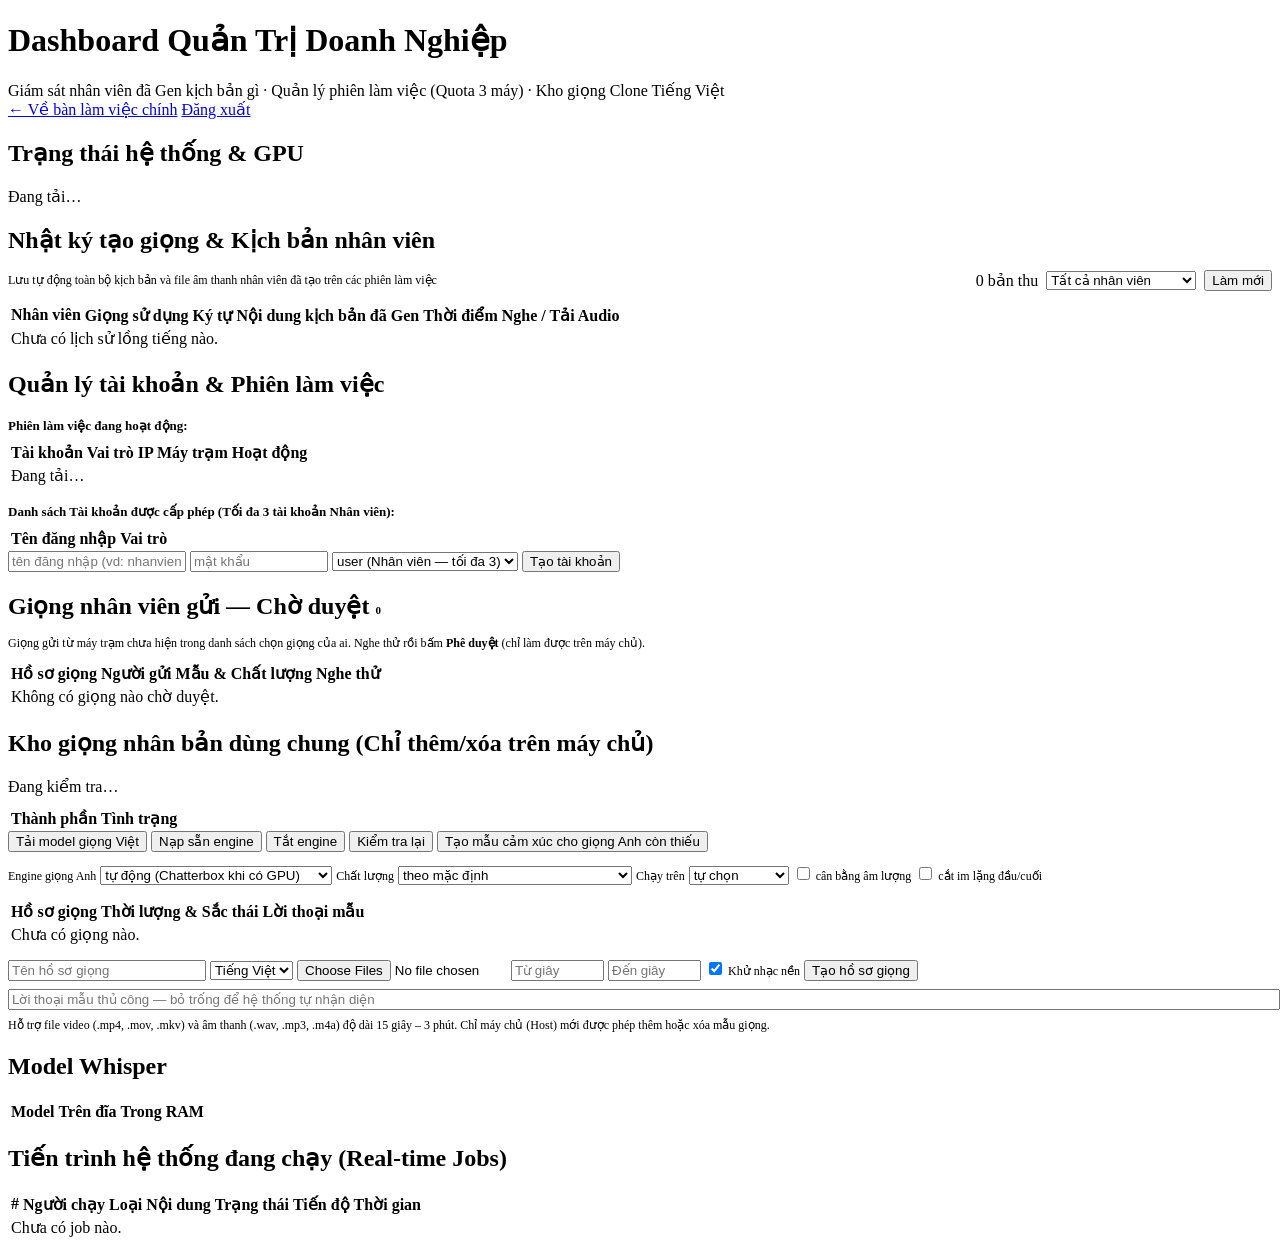
==== app/web/static/admin.html @ b5a4f85e "Ban doanh nghiep, AI bien kich chong sap, giong clone giong + co cam xuc, ban ca nhan Doanh nghiep: " ====
<!doctype html>
<html lang="vi">
<head>
<meta charset="utf-8">
<meta name="viewport" content="width=device-width, initial-scale=1">
<title>Quản trị — Whisper STT</title>
<link rel="preconnect" href="https://fonts.googleapis.com">
<link href="https://fonts.googleapis.com/css2?family=Be+Vietnam+Pro:wght@400;500;600;700&family=Manrope:wght@600;700;800&family=Prata&display=swap" rel="stylesheet">
<link rel="stylesheet" href="/static/style.css">
</head>
<body>
<div class="wrap">
  <div class="admin-header">
    <div class="admin-title">
      <h1>Dashboard Quản Trị Doanh Nghiệp</h1>
      <div class="sub">Giám sát nhân viên đã Gen kịch bản gì · Quản lý phiên làm việc (Quota 3 máy) · Kho giọng Clone Tiếng Việt</div>
    </div>
    <div class="admin-actions">
      <a href="/" class="btn-nav">← Về bàn làm việc chính</a>
      <a href="#" id="logout" class="btn-nav">Đăng xuất</a>
    </div>
  </div>

  <div class="card">
    <h2>Trạng thái hệ thống &amp; GPU</h2>
    <div class="chips" id="statuschips">Đang tải…</div>
    <div id="ai_status" class="muted" style="font-size:12px; margin-top:8px"></div>
  </div>

  <!-- BANG GIAM SAT NHAN VIEN DA GEN CAI GI -->
  <div class="card" id="auditcard">
    <h2>Nhật ký tạo giọng &amp; Kịch bản nhân viên</h2>
    <div style="display:flex; justify-content:space-between; align-items:center; flex-wrap:wrap; gap:10px; margin-top:-4px">
      <div class="muted" style="font-size:12px">Lưu tự động toàn bộ kịch bản và file âm thanh nhân viên đã tạo trên các phiên làm việc</div>
      <div style="display:flex; gap:8px; align-items:center; flex-wrap:wrap">
        <span id="gen_stats" class="chip">0 bản thu</span>
        <select id="gen_filter_user" class="inp" style="min-width:150px">
          <option value="">Tất cả nhân viên</option>
        </select>
        <button class="btn" id="gen_refresh">Làm mới</button>
      </div>
    </div>
    <table style="margin-top:12px">
      <thead>
        <tr>
          <th>Nhân viên</th>
          <th>Giọng sử dụng</th>
          <th>Ký tự</th>
          <th>Nội dung kịch bản đã Gen</th>
          <th>Thời điểm</th>
          <th>Nghe / Tải Audio</th>
        </tr>
      </thead>
      <tbody id="gen_history">
        <tr><td colspan="6" class="muted">Chưa có lịch sử lồng tiếng nào.</td></tr>
      </tbody>
    </table>
  </div>

  <!-- MODAL XEM TOAN BO KICH BAN DA GEN -->
  <div id="script_modal" style="display:none; position:fixed; inset:0; z-index:9999; background:rgba(10,12,18,0.75); backdrop-filter:blur(5px); padding:32px 14px; overflow-y:auto">
    <div style="max-width:680px; margin:0 auto; background:var(--card, #fff); color:var(--text, #111); border:1px solid var(--border, #e5e7eb); border-radius:16px; padding:22px; box-shadow:0 24px 60px rgba(0,0,0,0.35)">
      <div style="display:flex; justify-content:space-between; align-items:center; margin-bottom:10px">
        <div id="sm_title" style="font-weight:800; font-size:16px">Chi tiết kịch bản đã Gen</div>
        <div style="display:flex; gap:8px">
          <button class="btn" id="sm_copy">Copy kịch bản</button>
          <button class="btn" id="sm_close">Đóng</button>
        </div>
      </div>
      <div id="sm_meta" class="muted" style="font-size:12px; margin-bottom:10px"></div>
      <pre id="sm_body" style="white-space:pre-wrap; background:var(--bg); border:1px solid var(--border); border-radius:10px; padding:14px; font-size:13.5px; line-height:1.7; max-height:420px; overflow-y:auto; font-family:var(--font)"></pre>
    </div>
  </div>

  <!-- QUAN LY TAI KHOAN & PHIEN LAM VIEC -->
  <div class="card" id="userscard">
    <h2>Quản lý tài khoản &amp; Phiên làm việc</h2>
    <div class="chips" id="quota_chips" style="margin-bottom:10px"></div>

    <div style="margin-top:12px; font-size:13px; font-weight:700">Phiên làm việc đang hoạt động:</div>
    <table style="margin-top:6px">
      <thead><tr><th>Tài khoản</th><th>Vai trò</th><th>IP Máy trạm</th><th>Hoạt động</th><th></th></tr></thead>
      <tbody id="sessions_tb"><tr><td colspan="5" class="muted">Đang tải…</td></tr></tbody>
    </table>

    <div style="margin-top:16px; font-size:13px; font-weight:700">Danh sách Tài khoản được cấp phép (Tối đa 3 tài khoản Nhân viên):</div>
    <table style="margin-top:6px">
      <thead><tr><th>Tên đăng nhập</th><th>Vai trò</th><th></th></tr></thead>
      <tbody id="users"></tbody>
    </table>
    <div class="formrow">
      <input id="nu_name" class="inp" placeholder="tên đăng nhập (vd: nhanvien2)" style="width:170px">
      <input id="nu_pass" class="inp" type="password" placeholder="mật khẩu" style="width:130px">
      <select id="nu_role" class="inp">
        <option value="user">user (Nhân viên — tối đa 3)</option>
        <option value="admin">admin (Trưởng phòng)</option>
      </select>
      <button class="btn" id="nu_add">Tạo tài khoản</button>
      <span id="nu_msg" class="muted" style="font-size:12px"></span>
    </div>
  </div>

  <!-- GIONG NHAN VIEN GUI LEN - CHO DUYET -->
  <div class="card" id="pendingcard">
    <h2>Giọng nhân viên gửi — Chờ duyệt <span id="pending_count" class="chip" style="font-size:11px">0</span></h2>
    <div class="muted" style="font-size:12px; margin-top:-4px">
      Giọng gửi từ máy trạm chưa hiện trong danh sách chọn giọng của ai. Nghe thử rồi bấm <b>Phê duyệt</b> (chỉ làm được trên máy chủ).
    </div>
    <table style="margin-top:10px">
      <thead><tr><th>Hồ sơ giọng</th><th>Người gửi</th><th>Mẫu &amp; Chất lượng</th><th>Nghe thử</th><th></th></tr></thead>
      <tbody id="pending_voices"><tr><td colspan="5" class="muted">Không có giọng nào chờ duyệt.</td></tr></tbody>
    </table>
    <span id="pending_msg" class="muted" style="font-size:12px"></span>
  </div>

  <div class="card" id="clonecard">
    <h2>Kho giọng nhân bản dùng chung (Chỉ thêm/xóa trên máy chủ)</h2>

    <div class="chips" id="cl_chips">Đang kiểm tra…</div>

    <table style="margin-top:10px">
      <thead><tr><th>Thành phần</th><th>Tình trạng</th><th></th></tr></thead>
      <tbody id="cl_setup"></tbody>
    </table>
    <div class="formrow">
      <button class="btn" id="cl_install">Tải model giọng Việt</button>
      <button class="btn" id="cl_warm">Nạp sẵn engine</button>
      <button class="btn" id="cl_stopengine">Tắt engine</button>
      <button class="btn" id="cl_recheck">Kiểm tra lại</button>
      <button class="btn" id="cl_styles_all" title="Chatterbox (GPU) đọc 1 đoạn hào hứng + 1 đoạn trầm bằng chính giọng đó; chỉ giữ mẫu giống giọng gốc từ 85%">Tạo mẫu cảm xúc cho giọng Anh còn thiếu</button>
      <span id="cl_setupmsg" class="muted" style="font-size:12px"></span>
    </div>
    <pre id="cl_log" class="muted"
         style="display:none;font-size:11px;white-space:pre-wrap;margin:6px 0 0"></pre>

    <div class="formrow" style="margin-top:12px">
      <span class="muted" style="font-size:12px">Engine giọng Anh</span>
      <select id="cl_engine" class="inp">
        <option value="">tự động (Chatterbox khi có GPU)</option>
        <option value="chatterbox">Chatterbox — tự nhiên, có cảm xúc</option>
        <option value="f5">F5 — nhanh, giống âm sắc</option>
      </select>
      <span class="muted" style="font-size:12px">Chất lượng</span>
      <select id="cl_quality" class="inp">
        <option value="">theo mặc định</option>
        <option value="nhanh">nhanh (16 bước)</option>
        <option value="chuan">chuẩn (32 bước)</option>
        <option value="toida">tối đa (48 bước — chậm hơn ~1,5x)</option>
      </select>
      <span class="muted" style="font-size:12px">Chạy trên</span>
      <select id="cl_device" class="inp">
        <option value="">tự chọn</option>
        <option value="cuda">GPU NVIDIA</option>
        <option value="mps">Apple MPS</option>
        <option value="cpu">CPU</option>
      </select>
      <label class="muted" style="font-size:12px">
        <input type="checkbox" id="cl_norm"> cân bằng âm lượng</label>
      <label class="muted" style="font-size:12px">
        <input type="checkbox" id="cl_trim"> cắt im lặng đầu/cuối</label>
      <span id="cl_setmsg" class="muted" style="font-size:12px"></span>
    </div>

    <table style="margin-top:14px">
      <thead><tr><th>Hồ sơ giọng</th><th>Thời lượng &amp; Sắc thái</th><th>Lời thoại mẫu</th><th></th></tr></thead>
      <tbody id="clones"><tr><td colspan="4" class="muted">Chưa có giọng nào.</td></tr></tbody>
    </table>
    <div class="formrow" id="cl_host_form" style="margin-top:12px">
      <input id="cl_name" class="inp" placeholder="Tên hồ sơ giọng" style="width:190px">
      <select id="cl_lang" class="inp">
        <option value="vi" selected>Tiếng Việt</option>
        <option value="en">Tiếng Anh</option>
      </select>
      <input id="cl_file" class="inp" type="file" accept="audio/*,video/*,.mp4,.mov,.mkv,.webm" multiple style="width:210px">
      <input id="cl_trim_start" class="inp" type="number" step="0.5" min="0" placeholder="Từ giây" style="width:85px" title="Điểm bắt đầu trích xuất (bỏ trống = từ đầu)">
      <input id="cl_trim_end" class="inp" type="number" step="0.5" min="0" placeholder="Đến giây" style="width:85px" title="Điểm kết thúc trích xuất (bỏ trống = hết file)">
      <label class="muted" style="font-size:12px"><input type="checkbox" id="cl_denoise" checked> Khử nhạc nền</label>
      <button class="btn" id="cl_add">Tạo hồ sơ giọng</button>
      <span id="cl_msg" class="muted" style="font-size:12px"></span>
    </div>
    <input id="cl_text" class="inp" placeholder="Lời thoại mẫu thủ công — bỏ trống để hệ thống tự nhận diện" style="width:100%;margin-top:8px">
    <div class="muted" style="font-size:12px;margin-top:8px">
      Hỗ trợ file video (.mp4, .mov, .mkv) và âm thanh (.wav, .mp3, .m4a) độ dài 15 giây – 3 phút. Chỉ máy chủ (Host) mới được phép thêm hoặc xóa mẫu giọng.
    </div>
  </div>

  <div class="card">
    <h2>Model Whisper</h2>
    <table>
      <thead><tr><th>Model</th><th>Trên đĩa</th><th>Trong RAM</th><th></th></tr></thead>
      <tbody id="models"></tbody>
    </table>
  </div>

  <div class="card">
    <h2>Tiến trình hệ thống đang chạy (Real-time Jobs)</h2>
    <table>
      <thead><tr><th>#</th><th>Người chạy</th><th>Loại</th><th>Nội dung</th><th>Trạng thái</th><th>Tiến độ</th><th>Thời gian</th><th></th></tr></thead>
      <tbody id="jobs"><tr><td colspan="8" class="muted">Chưa có job nào.</td></tr></tbody>
    </table>
  </div>
</div>

<script>
(function () {
  var KIND = {
    prepare: 'Phiên âm + dịch',
    render: 'Tạo giọng + ghép',
    text_dub: 'Đọc kịch bản',
    annotate: 'AI biên kịch',
    preload: 'Nạp model',
    clone_setup: 'Tải model clone',
    clone_warm: 'Nạp engine clone',
    clone_sample: 'Đọc thử mẫu',
    clone_styles: 'Tạo mẫu cảm xúc'
  };

  function guard(r) {
    if (r.status === 401 || r.status === 403) { location.href = '/login'; throw new Error('auth'); }
    return r;
  }

  document.getElementById('logout').addEventListener('click', function (e) {
    e.preventDefault();
    fetch('/api/logout', { method: 'POST' }).then(function () {
      location.href = '/login';
    });
  });

  var myName = '';
  var _genItems = [];

  function fmtTime(ts) {
    if (!ts) return '—';
    var d = new Date(ts * 1000);
    function p(n) { return ('0' + n).slice(-2); }
    return p(d.getHours()) + ':' + p(d.getMinutes()) + ':' + p(d.getSeconds()) +
      ' ' + p(d.getDate()) + '/' + p(d.getMonth() + 1);
  }

  // ---------- MODAL XEM DAY DU KICH BAN ----------
  var smModal = document.getElementById('script_modal');
  var smBody = document.getElementById('sm_body');
  document.getElementById('sm_close').addEventListener('click', function () { smModal.style.display = 'none'; });
  smModal.addEventListener('click', function (e) { if (e.target === smModal) smModal.style.display = 'none'; });
  document.getElementById('sm_copy').addEventListener('click', function () {
    navigator.clipboard.writeText(smBody.textContent || '');
    var b = this; b.textContent = 'Đã copy!';
    setTimeout(function () { b.textContent = 'Copy kịch bản'; }, 1500);
  });

  function openScriptModal(item) {
    document.getElementById('sm_title').textContent = 'Kịch bản của @' + (item.owner || 'admin') + ' (' + (item.char_count || 0) + ' ký tự)';
    document.getElementById('sm_meta').textContent = 'Giọng đọc: ' + (item.voice || '—') + ' · Tốc độ: ' + (item.rate || '+0%') + ' · Thời gian: ' + fmtTime(item.created);
    smBody.textContent = item.full_script || item.script_preview || '';
    smModal.style.display = 'block';
  }

  // ---------- LICH SU NHAN VIEN DA GEN CAI GI ----------
  var filterUserSel = document.getElementById('gen_filter_user');
  filterUserSel.addEventListener('change', loadGenHistory);
  document.getElementById('gen_refresh').addEventListener('click', loadGenHistory);

  var _genSig = null;
  function loadGenHistory() {
    var owner = filterUserSel.value || '';
    fetch('/api/admin/gen_history' + (owner ? '?owner=' + encodeURIComponent(owner) : ''))
      .then(guard).then(function (r) { return r.json(); }).then(function (d) {
        var list = d.history || [];
        _genItems = list;
        var totalChars = list.reduce(function (s, x) { return s + (x.char_count || 0); }, 0);
        document.getElementById('gen_stats').textContent = list.length + ' bản thu · ' + totalChars.toLocaleString('vi-VN') + ' ký tự';
        var tb = document.getElementById('gen_history');
        // lam moi moi 3.5s: chi ve lai khi co thay doi va khong ai dang nghe
        var sig = owner + '|' + JSON.stringify(list.map(function (x) { return [x.id, x.state, x.done]; }));
        if (sig === _genSig || anyPlaying(tb)) return;
        _genSig = sig;
        if (!list.length) {
          tb.innerHTML = '<tr><td colspan="6" class="muted">Chưa có kịch bản nào được Gen. Khi nhân viên bấm "Tạo giọng đọc", kịch bản và file audio sẽ hiện ngay tại đây.</td></tr>';
          return;
        }
        tb.innerHTML = '';
        list.forEach(function (item) {
          var tr = document.createElement('tr');
          var vClean = (item.voice || '').replace(/^c:/, '');
          var isLive = item.state === 'running';
          var stBadge = isLive
            ? '<span class="chip" style="background:rgba(245,158,11,0.15);color:#d97706">Đang Gen (' + item.done + '/' + (item.total || '…') + ')</span>'
            : '';
          tr.innerHTML =
            '<td><b>@' + esc(item.owner || 'admin') + '</b></td>' +
            '<td><code>' + esc(vClean || '—') + '</code></td>' +
            '<td><b>' + (item.char_count || 0).toLocaleString('vi-VN') + '</b></td>' +
            '<td style="max-width:340px">' +
              stBadge +
              '<div style="font-size:12.5px; color:var(--text); line-height:1.45">' + esc(item.script_preview || '—') + '</div>' +
            '</td>' +
            '<td style="font-size:12px; white-space:nowrap">' + fmtTime(item.created) +
              '<br><span class="muted">' + fmtDur(item.elapsed || 0) + (item.audio_kb ? ' · ' + item.audio_kb + 'KB' : '') + '</span></td>' +
            '<td style="white-space:nowrap"></td>';

          var scriptCell = tr.children[3];
          if (item.full_script && item.full_script.length > 0) {
            var viewBtn = document.createElement('button');
            viewBtn.className = 'btn';
            viewBtn.style.cssText = 'font-size:11px; padding:2px 8px; margin-top:4px';
            viewBtn.textContent = 'Xem toàn bộ kịch bản';
            viewBtn.addEventListener('click', function () { openScriptModal(item); });
            scriptCell.appendChild(viewBtn);
          }

          var actCell = tr.lastChild;
          if (!isLive && (item.audio_file || item.audio_kb > 0)) {
            var audioUrl = '/api/admin/gen_audio?id=' + encodeURIComponent(item.id);
            var player = document.createElement('audio');
            player.controls = true; player.preload = 'none';
            player.src = audioUrl;
            player.style.cssText = 'width:220px; height:32px; display:block; margin-bottom:6px';
            actCell.appendChild(player);

            var dlLink = document.createElement('a');
            dlLink.className = 'btn';
            dlLink.style.cssText = 'margin-right:6px; text-decoration:none; display:inline-block';
            dlLink.href = audioUrl + '&download=1';
            dlLink.textContent = 'Tải về';
            actCell.appendChild(dlLink);
          }
          if (!isLive && item.id && item.id.indexOf('live_') !== 0) {
            var delBtn = document.createElement('button');
            delBtn.className = 'btn';
            delBtn.textContent = 'Xóa';
            delBtn.addEventListener('click', function () {
              fetch('/api/admin/gen_delete', {
                method: 'POST', headers: { 'Content-Type': 'application/json' },
                body: JSON.stringify({ id: item.id })
              }).then(function () { _genSig = null; loadGenHistory(); });
            });
            actCell.appendChild(delBtn);
          }
          tb.appendChild(tr);
        });
      }).catch(function () {});
  }

  function loadUsers() {
    fetch('/api/admin/users').then(guard).then(function (r) { return r.json(); }).then(function (d) {
      // Quota chips
      var q = d.quota || { staff_count: 0, max_staff: 3, admin_count: 1 };
      var sess = d.sessions || [];
      document.getElementById('quota_chips').innerHTML = [
        'Tài khoản Nhân viên: ' + q.staff_count + ' / ' + q.max_staff + ' (Gói Doanh Nghiệp)',
        'Trưởng phòng (Admin): ' + q.admin_count,
        'Phiên đang hoạt động: ' + sess.length
      ].map(function (c) { return '<span class="chip">' + esc(c) + '</span>'; }).join('');

      // Update filter dropdown in audit log
      var curFilter = filterUserSel.value;
      filterUserSel.innerHTML = '<option value="">Tất cả nhân viên</option>';
      d.users.forEach(function (u) {
        var o = document.createElement('option');
        o.value = u.username;
        o.textContent = '@' + u.username + ' (' + u.role + ')';
        filterUserSel.appendChild(o);
      });
      filterUserSel.value = curFilter;

      // Active sessions table
      var stb = document.getElementById('sessions_tb');
      if (!sess.length) {
        stb.innerHTML = '<tr><td colspan="5" class="muted">Không có phiên nào đang mở.</td></tr>';
      } else {
        stb.innerHTML = '';
        sess.forEach(function (s) {
          var tr = document.createElement('tr');
          var ago = Math.max(0, Math.round(Date.now() / 1000 - (s.last_seen || 0)));
          tr.innerHTML =
            '<td><b>@' + esc(s.user) + '</b></td>' +
            '<td>' + (s.role === 'admin' ? 'Trưởng phòng (admin)' : 'Nhân viên (user)') + '</td>' +
            '<td><code>' + esc(s.ip || '127.0.0.1') + '</code></td>' +
            '<td class="muted" style="font-size:12px">' + (ago < 10 ? 'vừa xong' : ago + 's trước') + '</td>' +
            '<td></td>';
          var kick = document.createElement('button');
          kick.className = 'btn';
          kick.textContent = 'Ngắt phiên';
          if (s.user === myName && sess.length <= 1) {
            kick.disabled = true;
          }
          kick.addEventListener('click', function () {
            fetch('/api/admin/session_kick', {
              method: 'POST', headers: { 'Content-Type': 'application/json' },
              body: JSON.stringify({ token_id: s.token_id })
            }).then(loadUsers);
          });
          tr.lastChild.appendChild(kick);
          stb.appendChild(tr);
        });
      }

      var tb = document.getElementById('users');
      tb.innerHTML = '';
      d.users.forEach(function (u) {
        var tr = document.createElement('tr');
        tr.innerHTML = '<td><b>@' + esc(u.username) + '</b>' +
          (u.username === myName ? ' <span class="muted" style="font-size:11px">(bạn)</span>' : '') +
          '</td><td>' + (u.role === 'admin' ? 'Trưởng phòng (admin)' : 'Nhân viên (user)') + '</td><td></td>';
        var del = document.createElement('button');
        del.className = 'btn';
        del.textContent = 'Xóa';
        if (u.username === myName) {
          del.disabled = true;
          del.title = 'Không thể tự xóa tài khoản đang đăng nhập';
        }
        var timer = null;
        del.addEventListener('click', function () {
          if (del.dataset.arm !== '1') {
            del.dataset.arm = '1';
            del.textContent = 'Chắc chắn xóa?';
            del.style.borderColor = 'var(--err)';
            del.style.color = 'var(--err)';
            timer = setTimeout(function () {
              del.dataset.arm = '';
              del.textContent = 'Xóa';
              del.style.borderColor = '';
              del.style.color = '';
            }, 3000);
            return;
          }
          clearTimeout(timer);
          del.disabled = true;
          fetch('/api/admin/user_delete', {
            method: 'POST', headers: { 'Content-Type': 'application/json' },
            body: JSON.stringify({ username: u.username })
          }).then(function (r) { return r.json(); })
            .then(function (j) {
              document.getElementById('nu_msg').textContent =
                j.ok ? 'Đã xóa "' + u.username + '".' : (j.error || 'Lỗi không rõ');
              loadUsers();
            })
            .catch(function () {
              document.getElementById('nu_msg').textContent = 'Mất kết nối — thử lại.';
              del.disabled = false;
            });
        });
        tr.lastChild.appendChild(del);
        tb.appendChild(tr);
      });
    }).catch(function () {});
  }

  document.getElementById('nu_add').addEventListener('click', function () {
    var msg = document.getElementById('nu_msg');
    fetch('/api/admin/user_add', {
      method: 'POST', headers: { 'Content-Type': 'application/json' },
      body: JSON.stringify({
        username: document.getElementById('nu_name').value,
        password: document.getElementById('nu_pass').value,
        role: document.getElementById('nu_role').value
      })
    }).then(function (r) { return r.json().then(function (j) { return { ok: r.ok, j: j }; }); })
      .then(function (res) {
        msg.textContent = res.ok ? 'Đã tạo tài khoản.' : (res.j.error || 'Lỗi');
        if (res.ok) {
          document.getElementById('nu_name').value = '';
          document.getElementById('nu_pass').value = '';
          loadUsers();
        }
      });
  });

  function esc(s) {
    return (s + '').replace(/&/g, '&amp;').replace(/</g, '&lt;').replace(/>/g, '&gt;');
  }
  function fmtUptime(s) {
    if (s < 60) return s + ' giây';
    if (s < 3600) return Math.floor(s / 60) + ' phút';
    return Math.floor(s / 3600) + ' giờ ' + Math.floor(s % 3600 / 60) + ' phút';
  }
  function fmtDur(s) {
    return s < 60 ? s.toFixed(0) + 's' : Math.floor(s / 60) + 'm' + Math.round(s % 60) + 's';
  }

  // ---------- TRANG THAI AI BIEN KICH (Ollama local) ----------
  function renderAiStatus(ai) {
    var el = document.getElementById('ai_status');
    var head = ai.online
      ? (ai.model ? '<b style="color:var(--ok, #16a34a)">● AI biên kịch: đang chạy</b> · model <code>' + esc(ai.model) + '</code>'
                  : '<b style="color:#d97706">● AI biên kịch: Ollama chạy nhưng chưa có model</b> — chờ cửa sổ "AI local" tải xong')
      : '<b style="color:var(--err)">● AI biên kịch: Ollama không chạy</b> — nhân viên đang dùng bản biên kịch nhanh. Mở lại cửa sổ "AI local" hoặc chạy lại Start-Windows.bat';
    if (ai.skipped && ai.skipped.length) head += ' · bỏ qua (thiếu RAM): ' + esc(ai.skipped.join(', '));
    var errLine = '';
    var errNewer = ai.last_error_at && (!ai.last_ok || ai.last_error_at > ai.last_ok);
    if (ai.last_error && errNewer) {
      errLine = '<div style="margin-top:4px">Lỗi gần nhất (' + fmtTime(ai.last_error_at) + '): ' + esc(ai.last_error) +
        (ai.fix ? '<br>Cách khắc phục: ' + esc(ai.fix) : '') +
        (ai.log_file ? '<br><span style="font-size:11px">Nhật ký chi tiết: <code>' + esc(ai.log_file) + '</code></span>' : '') + '</div>';
    }
    el.innerHTML = head + errLine;
  }

  function loadStatus() {
    fetch('/api/admin/status').then(guard).then(function (r) { return r.json(); }).then(function (s) {
      document.getElementById('statuschips').innerHTML = [
        'Phiên bản ' + s.version + (window.PERSONAL ? ' (Bản cá nhân)' : ' (Enterprise Edition)'),
        'Uptime ' + fmtUptime(s.uptime),
        'Model mặc định: ' + s.default_model,
        'Job: ' + s.jobs.running + ' đang chạy · ' + s.jobs.done + ' xong · ' + (s.jobs.history_total || 0) + ' bản thu đã lưu',
      ].map(function (c) { return '<span class="chip">' + esc(c) + '</span>'; }).join('');
      renderAiStatus(s.ai || {});

      var tb = document.getElementById('models');
      tb.innerHTML = '';
      s.models.forEach(function (m) {
        var tr = document.createElement('tr');
        tr.innerHTML =
          '<td><b>' + esc(m.name) + '</b></td>' +
          '<td>' + (m.downloaded ? 'đã tải' : '<span class="muted">chưa tải</span>') + '</td>' +
          '<td>' + (m.loaded ? 'đã nạp' : '<span class="muted">—</span>') + '</td>' +
          '<td></td>';
        if (!m.loaded) {
          var b = document.createElement('button');
          b.className = 'btn';
          b.textContent = m.downloaded ? 'Nạp vào RAM' : 'Tải + nạp';
          b.addEventListener('click', function () {
            b.disabled = true; b.textContent = 'Đang nạp…';
            fetch('/api/admin/preload', {
              method: 'POST', headers: { 'Content-Type': 'application/json' },
              body: JSON.stringify({ model: m.name })
            });
          });
          tr.lastChild.appendChild(b);
        }
        tb.appendChild(tr);
      });
    }).catch(function () {});
  }

  function loadJobs() {
    fetch('/api/admin/jobs').then(guard).then(function (r) { return r.json(); }).then(function (d) {
      var tb = document.getElementById('jobs');
      if (!d.jobs.length) {
        tb.innerHTML = '<tr><td colspan="8" class="muted">Chưa có job nào.</td></tr>';
        return;
      }
      tb.innerHTML = '';
      d.jobs.forEach(function (j) {
        var pct = j.total > 0 ? Math.min(100, 100 * j.done / j.total) : (j.state === 'done' ? 100 : 0);
        var prog = j.state === 'running'
          ? '<div class="bar"><i style="width:' + pct + '%"></i></div><span class="muted">' +
            esc(j.phase) + ' ' + j.done + '/' + (j.total || '…') + '</span>'
          : (j.state === 'error' ? '<span class="muted" title="' + esc(j.error || '') + '">' +
             esc((j.error || '').slice(0, 40)) + '…</span>' : '100%');
        var tr = document.createElement('tr');
        tr.innerHTML =
          '<td>' + j.id + '</td>' +
          '<td><b>@' + esc(j.owner || 'admin') + '</b></td>' +
          '<td>' + (KIND[j.kind] || esc(j.kind)) + '</td>' +
          '<td title="' + esc(j.script_preview || j.label) + '">' + esc((j.script_preview || j.label || '').slice(0, 50)) + '</td>' +
          '<td class="st-' + j.state + '">' + j.state + '</td>' +
          '<td>' + prog + '</td>' +
          '<td>' + fmtDur(j.elapsed) + '</td>' +
          '<td></td>';
        var cell = tr.lastChild;
        if (j.audio_kb > 0) {
          cell.innerHTML = '<a class="audio" href="/api/audio?id=' + j.id +
            '" target="_blank">Nghe · ' + j.audio_kb + 'KB</a> ';
        }
        var del = document.createElement('button');
        del.className = 'btn';
        del.textContent = 'Xóa';
        del.disabled = j.state === 'running';
        del.addEventListener('click', function () {
          fetch('/api/admin/job_delete', {
            method: 'POST', headers: { 'Content-Type': 'application/json' },
            body: JSON.stringify({ id: j.id })
          }).then(loadJobs);
        });
        cell.appendChild(del);
        tb.appendChild(tr);
      });
    }).catch(function () {});
  }

  // ---------------- Voice Clone ----------------
  var CL = { installJob: null, settingsLoaded: false, canAddVoice: true };

  function fmtBytes(n) {
    if (!n) return '0 B';
    var u = ['B', 'KB', 'MB', 'GB'], i = 0;
    while (n >= 1024 && i < 3) { n /= 1024; i++; }
    return (i < 2 ? n.toFixed(0) : n.toFixed(2)) + ' ' + u[i];
  }

  function cloneRow(label, ok, detail, extra) {
    return '<tr><td><b>' + esc(label) + '</b></td><td>' +
      (ok ? '✓ ' : '<span style="color:var(--err)">✗ </span>') +
      esc(detail || '') + '</td><td class="muted" style="font-size:12px">' +
      (extra ? esc(extra) : '') + '</td></tr>';
  }

  function loadClones(recheck) {
    fetch('/api/admin/clone_status' + (recheck ? '?recheck=1' : ''))
      .then(guard).then(function (r) { return r.json(); }).then(function (d) {
        CL.canAddVoice = d.can_add_voice !== false;
        CL.canMakeStyles = !!d.can_make_styles;
        var sb = document.getElementById('cl_styles_all');
        sb.disabled = !(CL.canAddVoice && CL.canMakeStyles) || !!CL.stylesJob;
        sb.title = CL.canMakeStyles ? sb.title : 'Cần máy chủ có GPU NVIDIA + model Chatterbox';
        var all = d.profiles || [];
        renderCloneStatus(d);
        renderCloneProfiles(all.filter(function (p) { return p.approval !== 'pending'; }));
        renderPendingVoices(all.filter(function (p) { return p.approval === 'pending'; }));
        if (!CL.settingsLoaded) { fillCloneSettings(d); CL.settingsLoaded = true; }
      }).catch(function () {});
  }

  function renderCloneStatus(d) {
    var profs = d.profiles || [];
    var nPending = profs.filter(function (p) { return p.approval === 'pending'; }).length;
    profs = profs.filter(function (p) { return p.approval !== 'pending'; });
    var viCount = profs.filter(function (p) { return p.lang === 'vi'; }).length;
    var enCount = profs.length - viCount;
    var chips = [
      d.ready ? 'Sẵn sàng dùng' : 'Chưa sẵn sàng',
      'Chất lượng: ' + d.quality.nfe_step + ' bước',
      d.worker.running ? ('Engine đang chạy · ' + (d.worker.device || '?')) : 'Engine chưa nạp',
      viCount + ' giọng Việt · ' + enCount + ' giọng Anh' + (nPending ? ' · ' + nPending + ' chờ duyệt' : ''),
      CL.canAddVoice ? 'Máy chủ: Được phép thêm/xóa giọng' : 'Máy trạm: Chỉ xem (thêm/xóa trên máy chủ)'
    ];
    if (window.PERSONAL) chips.pop();            // ban ca nhan: khong co may tram
    document.getElementById('cl_chips').innerHTML = chips.map(function (c) {
      return '<span class="chip">' + esc(c) + '</span>';
    }).join('');

    var hostForm = document.getElementById('cl_host_form');
    var clText = document.getElementById('cl_text');
    if (hostForm) hostForm.style.display = CL.canAddVoice ? 'flex' : 'none';
    if (clText) clText.style.display = CL.canAddVoice ? 'block' : 'none';

    var rows = [];
    var e = d.engine || {};
    rows.push(cloneRow('Engine F5-TTS (PyTorch)', e.installed,
      e.installed ? 'đã cài' : 'chưa cài',
      e.installed ? e.python : 'chạy: python3 setup_clone.py'));
    (d.assets || []).forEach(function (a) {
      var detail = a.ok ? fmtBytes(a.size)
        : (a.problem || 'chưa tải') + (a.partial ? ' (đang dở ' + fmtBytes(a.partial) + ')' : '');
      rows.push(cloneRow(a.label, a.ok, detail, a.ok ? a.path : ''));
    });
    document.getElementById('cl_setup').innerHTML = rows.join('');

    var allAssets = (d.assets || []).every(function (a) { return a.ok; });
    document.getElementById('cl_install').textContent =
      allAssets ? 'Tải lại model giọng Việt' : 'Tải model giọng Việt';
    document.getElementById('cl_warm').disabled = !d.ready || d.worker.running;
    document.getElementById('cl_stopengine').disabled = !d.worker.running;

    var log = document.getElementById('cl_log');
    if (!CL.installJob && d.log && d.log.length) {
      log.style.display = 'block';
      log.textContent = d.log.join('\n');
    }
  }

  function fillCloneSettings(d) {
    var st = d.settings || {};
    if (st.quality) document.getElementById('cl_quality').value = st.quality;
    if (st.device) document.getElementById('cl_device').value = st.device;
    document.getElementById('cl_engine').value = st.engine || '';
    document.getElementById('cl_norm').checked = st.normalize !== false;
    document.getElementById('cl_trim').checked = st.trim !== false;
  }

  function saveCloneSettings() {
    var body = {
      quality: document.getElementById('cl_quality').value || null,
      device: document.getElementById('cl_device').value || null,
      engine: document.getElementById('cl_engine').value || null,
      normalize: document.getElementById('cl_norm').checked,
      trim: document.getElementById('cl_trim').checked
    };
    var msg = document.getElementById('cl_setmsg');
    msg.textContent = 'Đang lưu…';
    fetch('/api/admin/clone_settings', {
      method: 'POST', headers: { 'Content-Type': 'application/json' },
      body: JSON.stringify(body)
    }).then(function (r) { return r.json(); }).then(function (j) {
      msg.textContent = 'Đã lưu (' + j.nfe_step + ' bước).';
      setTimeout(function () { msg.textContent = ''; }, 2500);
      loadClones();
    }).catch(function () { msg.textContent = 'Lỗi lưu thiết lập.'; });
  }

  ['cl_engine', 'cl_quality', 'cl_device', 'cl_norm', 'cl_trim'].forEach(function (id) {
    document.getElementById(id).addEventListener('change', saveCloneSettings);
  });

  // diem GIONG GIONG (ban clone so voi giong that): xanh >= 88%, cam 80-88%, do < 80%
  function simBadge(v) {
    if (v == null) return '';
    var pct = Math.round(v * 100);
    var col = v >= 0.88 ? 'var(--ok, #16a34a)' : (v >= 0.80 ? '#d97706' : 'var(--err)');
    return '<span class="chip" title="Độ giống giọng của bản clone so với giọng gốc" style="font-size:10px;padding:2px 6px;color:' +
      col + ';border-color:' + col + '">giống giọng ' + pct + '%</span>';
  }

  function renderCloneProfiles(profiles) {
    var tb = document.getElementById('clones');
    if (!profiles.length) {
      tb.innerHTML = '<tr><td colspan="4" class="muted">Chưa có hồ sơ giọng nào.</td></tr>';
      return;
    }
    tb.innerHTML = '';
    profiles.forEach(function (p) {
      var tr = document.createElement('tr');
      var warn = (p.warnings || []).join(' · ');
      var langBadge = p.lang === 'vi' ? 'VI' : 'EN';
      var srcInfo = [];
      if (p.from_video) srcInfo.push('từ video');
      if (p.created_by) srcInfo.push('bởi @' + p.created_by);
      if (p.sample_match != null) srcInfo.push('độ khớp ' + Math.round(p.sample_match * 100) + '%');
      var sa = p.styles_auto || {};
      var styleLabels = (p.styles || []).map(function (s) {
        var lb = s === 'hype' ? 'hào hứng' : (s === 'calm' ? 'trầm dịu' : s);
        return sa[s] != null ? lb + ' (tự tạo ' + Math.round(sa[s] * 100) + '%)' : lb;
      });
      tr.innerHTML =
        '<td><b>' + esc(p.name) + '</b> <span class="chip" style="font-size:10px;padding:2px 6px">' + langBadge + '</span> ' + simBadge(p.voice_sim) +
        (srcInfo.length ? '<br><span class="muted" style="font-size:11px">' + esc(srcInfo.join(' · ')) + '</span>' : '') +
        (p.state === 'processing' ? '<br><span class="muted" style="font-size:11px">đang xử lý mẫu…</span>' : '') +
        (warn ? '<br><span class="muted" style="font-size:11px">' + esc(warn) + '</span>' : '') +
        (p.error ? '<br><span style="color:var(--err);font-size:11px">' + esc(p.error) + '</span>' : '') +
        '</td>' +
        '<td>' + (p.duration ? p.duration.toFixed(1) + 's' : '<span class="muted">?</span>') +
        (p.from_long ? '<br><span class="muted" style="font-size:11px">trích xuất tự động</span>'
          : (p.trimmed ? '<br><span class="muted" style="font-size:11px">đã cắt ngắn</span>' : '')) +
        (styleLabels.length ? '<br><span class="muted" style="font-size:11px">sắc thái: ' +
          esc(styleLabels.join(', ')) + '</span>' : '') + '</td>' +
        '<td style="max-width:260px"><span class="muted" style="font-size:12px">' +
        esc((p.ref_text || '—').slice(0, 120)) + '</span>' +
        (p.ref_text_source ? '<br><span class="muted" style="font-size:11px">nguồn: ' +
          esc(p.ref_text_source) + '</span>' : '') + '</td>' +
        '<td></td>';
      var cell = tr.lastChild;

      var play = document.createElement('button');
      play.className = 'btn';
      play.style.marginRight = '8px';
      play.textContent = p.has_sample ? 'Nghe thử' : 'Đọc thử 1 câu';
      play.addEventListener('click', function () {
        if (p.has_sample) {
          new Audio('/api/clone_test_audio?name=' + encodeURIComponent(p.name) +
                    '&t=' + Date.now()).play();
          return;
        }
        play.disabled = true; play.textContent = 'Đang đọc…';
        fetch('/api/admin/clone_sample', {
          method: 'POST', headers: { 'Content-Type': 'application/json' },
          body: JSON.stringify({ name: p.name })
        }).then(function (r) { return r.json(); }).then(function (j) {
          if (!j.job) { play.textContent = 'Lỗi'; play.disabled = false; return; }
          pollJob(j.job, function (job) {
            play.disabled = false;
            if (job.state === 'error') {
              play.textContent = 'Lỗi — xem job';
            } else {
              play.textContent = 'Nghe thử';
              new Audio('/api/clone_test_audio?name=' + encodeURIComponent(p.name) +
                        '&t=' + Date.now()).play();
            }
            loadClones();
          });
        }).catch(function () { play.disabled = false; play.textContent = 'Lỗi mạng'; });
      });
      cell.appendChild(play);

      var noEmo = (p.styles || []).indexOf('hype') < 0 && (p.styles || []).indexOf('calm') < 0;
      if (CL.canAddVoice && CL.canMakeStyles && p.lang === 'en' && noEmo) {
        var mk = document.createElement('button');
        mk.className = 'btn';
        mk.style.marginRight = '8px';
        mk.textContent = 'Tạo mẫu cảm xúc';
        mk.addEventListener('click', function () { makeStyles({ name: p.name }, mk); });
        cell.appendChild(mk);
      }

      if (CL.canAddVoice) {
        var del = document.createElement('button');
        del.className = 'btn';
        del.textContent = 'Xóa';
        var timer = null;
        del.addEventListener('click', function () {
          if (del.dataset.arm !== '1') {
            del.dataset.arm = '1'; del.textContent = 'Chắc chắn xóa?';
            del.style.color = 'var(--err)'; del.style.borderColor = 'var(--err)';
            timer = setTimeout(function () {
              del.dataset.arm = ''; del.textContent = 'Xóa';
              del.style.color = ''; del.style.borderColor = '';
            }, 3000);
            return;
          }
          clearTimeout(timer);
          fetch('/api/admin/clone_delete', {
            method: 'POST', headers: { 'Content-Type': 'application/json' },
            body: JSON.stringify({ name: p.name })
          }).then(function () { loadClones(); });
        });
        cell.appendChild(del);
      }
      tb.appendChild(tr);
    });
  }

  // ---------- GIONG CHO DUYET ----------
  var _pendingSig = null;
  function anyPlaying(root) {
    return Array.prototype.some.call(root.querySelectorAll('audio'), function (a) { return !a.paused; });
  }

  function renderPendingVoices(list) {
    var tb = document.getElementById('pending_voices');
    document.getElementById('pending_count').textContent = String(list.length);
    // chi ve lai khi du lieu doi va khong ai dang nghe — tranh cat ngang trinh phat
    var sig = JSON.stringify(list.map(function (p) {
      return [p.name, p.state, p.has_sample, p.sample_match, p.error];
    })) + '|' + CL.canAddVoice;
    if (sig === _pendingSig || anyPlaying(tb)) return;
    _pendingSig = sig;
    if (!list.length) {
      tb.innerHTML = '<tr><td colspan="5" class="muted">Không có giọng nào chờ duyệt.</td></tr>';
      return;
    }
    tb.innerHTML = '';
    list.forEach(function (p) {
      var tr = document.createElement('tr');
      var busy = p.state === 'processing';
      var info = [];
      if (p.duration) info.push(p.duration.toFixed(1) + 's');
      if (p.voice_sim != null) info.push('giống giọng ' + Math.round(p.voice_sim * 100) + '%');
      if (p.sample_match != null) info.push('độ khớp ' + Math.round(p.sample_match * 100) + '%');
      if ((p.styles || []).length) info.push((p.styles || []).length + ' sắc thái');
      tr.innerHTML =
        '<td><b>' + esc(p.name) + '</b> <span class="chip" style="font-size:10px;padding:2px 6px">' + (p.lang === 'vi' ? 'VI' : 'EN') + '</span>' +
          (p.from_video ? '<br><span class="muted" style="font-size:11px">từ video</span>' : '') + '</td>' +
        '<td><b>@' + esc(p.created_by || '?') + '</b><br><span class="muted" style="font-size:11px">' + fmtTime(p.created) + '</span></td>' +
        '<td style="min-width:170px; max-width:260px"><span style="font-size:12px">' + esc(info.join(' · ') || '—') + '</span>' +
          (busy ? '<br><span class="muted" style="font-size:11px">đang xử lý mẫu…</span>' : '') +
          ((p.warnings || []).length ? '<br><span class="muted" style="font-size:11px">' + esc(p.warnings.join(' · ')) + '</span>' : '') +
          (p.error ? '<br><span style="color:var(--err);font-size:11px">' + esc(p.error) + '</span>' : '') + '</td>' +
        '<td style="min-width:220px"></td><td style="white-space:nowrap"></td>';
      var playCell = tr.children[3], actCell = tr.children[4];
      if (p.has_sample) {
        var au = document.createElement('audio');
        au.controls = true; au.preload = 'none';
        au.style.cssText = 'width:220px; height:32px';
        au.src = '/api/clone_test_audio?name=' + encodeURIComponent(p.name) + '&t=' + (p.created || 0);
        playCell.appendChild(au);
      } else {
        playCell.innerHTML = '<span class="muted" style="font-size:12px">' + (busy ? 'đang tạo bản nghe thử…' : 'chưa có bản nghe thử') + '</span>';
      }
      if (!CL.canAddVoice) {
        actCell.innerHTML = '<span class="muted" style="font-size:12px">Duyệt trên máy chủ</span>';
      } else {
        var ok = document.createElement('button');
        ok.className = 'btn';
        ok.style.marginRight = '6px';
        ok.textContent = 'Phê duyệt';
        ok.disabled = busy;
        ok.addEventListener('click', function () {
          ok.disabled = true;
          voiceAction('/api/admin/clone_approve', p.name, 'Đã duyệt giọng ' + p.name + '.');
        });
        actCell.appendChild(ok);

        var no = document.createElement('button');
        no.className = 'btn';
        no.textContent = 'Từ chối';
        var t = null;
        no.addEventListener('click', function () {
          if (no.dataset.arm !== '1') {
            no.dataset.arm = '1'; no.textContent = 'Xóa giọng này?';
            no.style.color = 'var(--err)'; no.style.borderColor = 'var(--err)';
            t = setTimeout(function () {
              no.dataset.arm = ''; no.textContent = 'Từ chối';
              no.style.color = ''; no.style.borderColor = '';
            }, 3000);
            return;
          }
          clearTimeout(t);
          no.disabled = true;
          voiceAction('/api/admin/clone_delete', p.name, 'Đã từ chối và xóa giọng ' + p.name + '.');
        });
        actCell.appendChild(no);
      }
      tb.appendChild(tr);
    });
  }

  function voiceAction(url, name, okText) {
    var msg = document.getElementById('pending_msg');
    fetch(url, {
      method: 'POST', headers: { 'Content-Type': 'application/json' },
      body: JSON.stringify({ name: name })
    }).then(function (r) { return r.json().then(function (j) { return { ok: r.ok, j: j }; }); })
      .then(function (res) {
        msg.textContent = res.ok ? okText : ('Lỗi: ' + (res.j.error || ''));
        _pendingSig = null;
        loadClones();
      }).catch(function () { msg.textContent = 'Lỗi mạng.'; _pendingSig = null; loadClones(); });
  }

  // ---------- TU TAO MAU CAM XUC (Chatterbox GPU) ----------
  function makeStyles(body, btn) {
    var msg = document.getElementById('cl_setupmsg'), log = document.getElementById('cl_log');
    btn.disabled = true;
    fetch('/api/admin/clone_make_styles', {
      method: 'POST', headers: { 'Content-Type': 'application/json' }, body: JSON.stringify(body)
    }).then(function (r) { return r.json().then(function (j) { return { ok: r.ok, j: j }; }); })
      .then(function (res) {
        if (!res.ok) { msg.textContent = 'Lỗi: ' + (res.j.error || ''); btn.disabled = false; return; }
        CL.stylesJob = res.j.job;
        msg.textContent = 'Đang tạo mẫu cảm xúc cho ' + res.j.count + ' giọng (GPU ~1 phút/giọng)…';
        log.style.display = 'block';
        var iv = setInterval(function () {
          fetch('/api/admin/jobs').then(function (r) { return r.json(); }).then(function (d) {
            var j = (d.jobs || []).filter(function (x) { return x.id === CL.stylesJob; })[0];
            if (!j) return;
            if (j.log) log.textContent = j.log.join('\n');
            msg.textContent = 'Mẫu cảm xúc: ' + j.done + '/' + (j.total || '?') + ' giọng';
            if (j.state === 'running') return;
            clearInterval(iv); CL.stylesJob = null; btn.disabled = false;
            msg.textContent = j.state === 'error' ? 'Lỗi: ' + (j.error || '') : 'Xong — xem nhật ký bên dưới.';
            loadClones();
          }).catch(function () {});
        }, 2000);
      }).catch(function () { btn.disabled = false; msg.textContent = 'Lỗi mạng.'; });
  }
  document.getElementById('cl_styles_all').addEventListener('click', function () {
    makeStyles({ all: true }, this);
  });

  function pollJob(id, done) {
    var iv = setInterval(function () {
      fetch('/api/job?id=' + encodeURIComponent(id)).then(function (r) { return r.json(); })
        .then(function (j) {
          if (j.state === 'running') return;
          clearInterval(iv);
          done(j);
        }).catch(function () { clearInterval(iv); done({ state: 'error' }); });
    }, 1500);
  }

  document.getElementById('cl_install').addEventListener('click', function () {
    var btn = this, msg = document.getElementById('cl_setupmsg');
    var log = document.getElementById('cl_log');
    btn.disabled = true;
    msg.textContent = 'Đang tải… (có thể tắt trang, tải tiếp được khi mở lại)';
    log.style.display = 'block';
    fetch('/api/admin/clone_install', {
      method: 'POST', headers: { 'Content-Type': 'application/json' },
      body: JSON.stringify({})
    }).then(function (r) { return r.json(); }).then(function (j) {
      CL.installJob = j.job;
      var iv = setInterval(function () {
        fetch('/api/job?id=' + encodeURIComponent(j.job)).then(function (r) { return r.json(); })
          .then(function (job) {
            if (job.total) {
              msg.textContent = 'Đang tải ' + fmtBytes(job.done) + ' / ' +
                fmtBytes(job.total) + ' (' +
                Math.floor(job.done / job.total * 100) + '%)';
            }
            if (job.log) log.textContent = job.log.join('\n');
            if (job.state === 'running') return;
            clearInterval(iv);
            CL.installJob = null;
            btn.disabled = false;
            msg.textContent = job.state === 'error'
              ? ('Lỗi: ' + (job.error || '')) : 'Đã tải xong — dùng được ngay.';
            loadClones(true);
          }).catch(function () { clearInterval(iv); btn.disabled = false; });
      }, 1200);
    }).catch(function () { btn.disabled = false; msg.textContent = 'Lỗi mạng.'; });
  });

  document.getElementById('cl_warm').addEventListener('click', function () {
    var btn = this, msg = document.getElementById('cl_setupmsg');
    btn.disabled = true;
    msg.textContent = 'Đang nạp engine vào RAM (lần đầu khá lâu)…';
    fetch('/api/admin/clone_warm', { method: 'POST' })
      .then(function (r) { return r.json(); }).then(function (j) {
        pollJob(j.job, function (job) {
          msg.textContent = job.state === 'error'
            ? ('Lỗi: ' + (job.error || '')) : 'Engine đã sẵn sàng.';
          btn.disabled = false;
          loadClones();
        });
      }).catch(function () { btn.disabled = false; msg.textContent = 'Lỗi mạng.'; });
  });

  document.getElementById('cl_stopengine').addEventListener('click', function () {
    fetch('/api/admin/clone_stop', { method: 'POST' }).then(function () {
      document.getElementById('cl_setupmsg').textContent = 'Đã tắt engine, RAM được giải phóng.';
      loadClones();
    });
  });

  document.getElementById('cl_recheck').addEventListener('click', function () {
    document.getElementById('cl_setupmsg').textContent = 'Đang kiểm tra lại…';
    loadClones(true);
    setTimeout(function () {
      document.getElementById('cl_setupmsg').textContent = '';
    }, 4000);
  });

  document.getElementById('cl_add').addEventListener('click', function () {
    var msg = document.getElementById('cl_msg');
    if (!CL.canAddVoice) {
      msg.textContent = 'Chỉ máy chủ (Host) mới được phép thêm hồ sơ giọng.';
      return;
    }
    var files = document.getElementById('cl_file').files;
    var baseName = document.getElementById('cl_name').value.trim();
    var text = document.getElementById('cl_text').value.trim();
    var lang = document.getElementById('cl_lang').value || 'vi';
    var trimStart = document.getElementById('cl_trim_start').value.trim();
    var trimEnd = document.getElementById('cl_trim_end').value.trim();
    var denoise = document.getElementById('cl_denoise').checked ? '1' : '0';
    if (!files.length) {
      msg.textContent = 'Cần chọn file video hoặc âm thanh mẫu.';
      return;
    }
    
    // Script mau CHI dung cho dung 1 file
    if (files.length > 1) text = '';
    
    var btn = document.getElementById('cl_add');
    btn.disabled = true;
    var i = 0;
    var errors = [];
    
    function uploadNext() {
      if (i >= files.length) {
        msg.textContent = errors.length ? 'Có lỗi: ' + errors.join(', ') : 'Đã tạo ' + files.length + ' hồ sơ giọng — đang phân tích ngữ điệu và tạo bản nghe thử.';
        btn.disabled = false;
        document.getElementById('cl_text').value = '';
        loadClones();
        return;
      }
      
      var f = files[i];
      var vname = (files.length === 1 && baseName) ? baseName : f.name.replace(/\.[^/.]+$/, "").replace(/[^a-zA-Z0-9_-]/g, "_").toLowerCase();
      if (vname.length < 2) vname = vname + "_voice";
      vname = vname.slice(0, 24);
      
      msg.textContent = 'Đang xử lý mẫu ' + (i + 1) + '/' + files.length + ' (' + vname + ')…';
      
      var qs = 'name=' + encodeURIComponent(vname) +
               '&lang=' + encodeURIComponent(lang) +
               '&denoise=' + denoise +
               '&ref_text=' + encodeURIComponent(text) +
               '&filename=' + encodeURIComponent(f.name);
      if (trimStart !== '') qs += '&trim_start=' + encodeURIComponent(trimStart);
      if (trimEnd !== '') qs += '&trim_end=' + encodeURIComponent(trimEnd);

      fetch('/api/admin/clone_add?' + qs, { method: 'POST', body: f })
        .then(function (r) { return r.json().then(function (j) { return { ok: r.ok, j: j }; }); })
        .then(function (res) {
          if (!res.ok) errors.push(vname + ': ' + (res.j.error || 'Lỗi'));
          i++;
          uploadNext();
        })
        .catch(function () {
          errors.push(vname + ': Mạng lỗi');
          i++;
          uploadNext();
        });
    }
    
    uploadNext();
  });

  try { localStorage.removeItem('default_clone_script'); } catch (e) {}

  loadStatus(); loadJobs(); loadClones(); loadGenHistory();
  fetch('/api/me').then(function (r) { return r.json(); })
    .then(function (m) {
      myName = m.user;
      window.PERSONAL = !!m.personal;
      if (m.personal) {                 // ban ca nhan: an phan danh cho doanh nghiep
        var ch = document.querySelector('#clonecard h2'); if (ch) ch.textContent = 'Kho giọng clone';
        ['auditcard', 'pendingcard', 'userscard'].forEach(function (id) {
          var el = document.getElementById(id); if (el) el.style.display = 'none';
        });
        var h = document.querySelector('.admin-title h1'); if (h) h.textContent = 'Cài đặt';
        var sub = document.querySelector('.admin-title .sub');
        if (sub) sub.textContent = 'Engine giọng · Kho giọng clone · AI biên kịch · Model Whisper';
        if (m.auto_login) { var lo = document.getElementById('logout'); if (lo) lo.style.display = 'none'; }
        document.title = 'Cài đặt — ' + document.title.replace(/^[^—]*—\s*/, '');
      }
    })
    .catch(function () {})
    .then(loadUsers);
  setInterval(loadStatus, 4000);
  setInterval(function () { loadClones(); }, 6000);
  setInterval(loadJobs, 2000);
  setInterval(loadGenHistory, 3500);
  setInterval(loadUsers, 6000);
})();
</script>
</body>
</html>
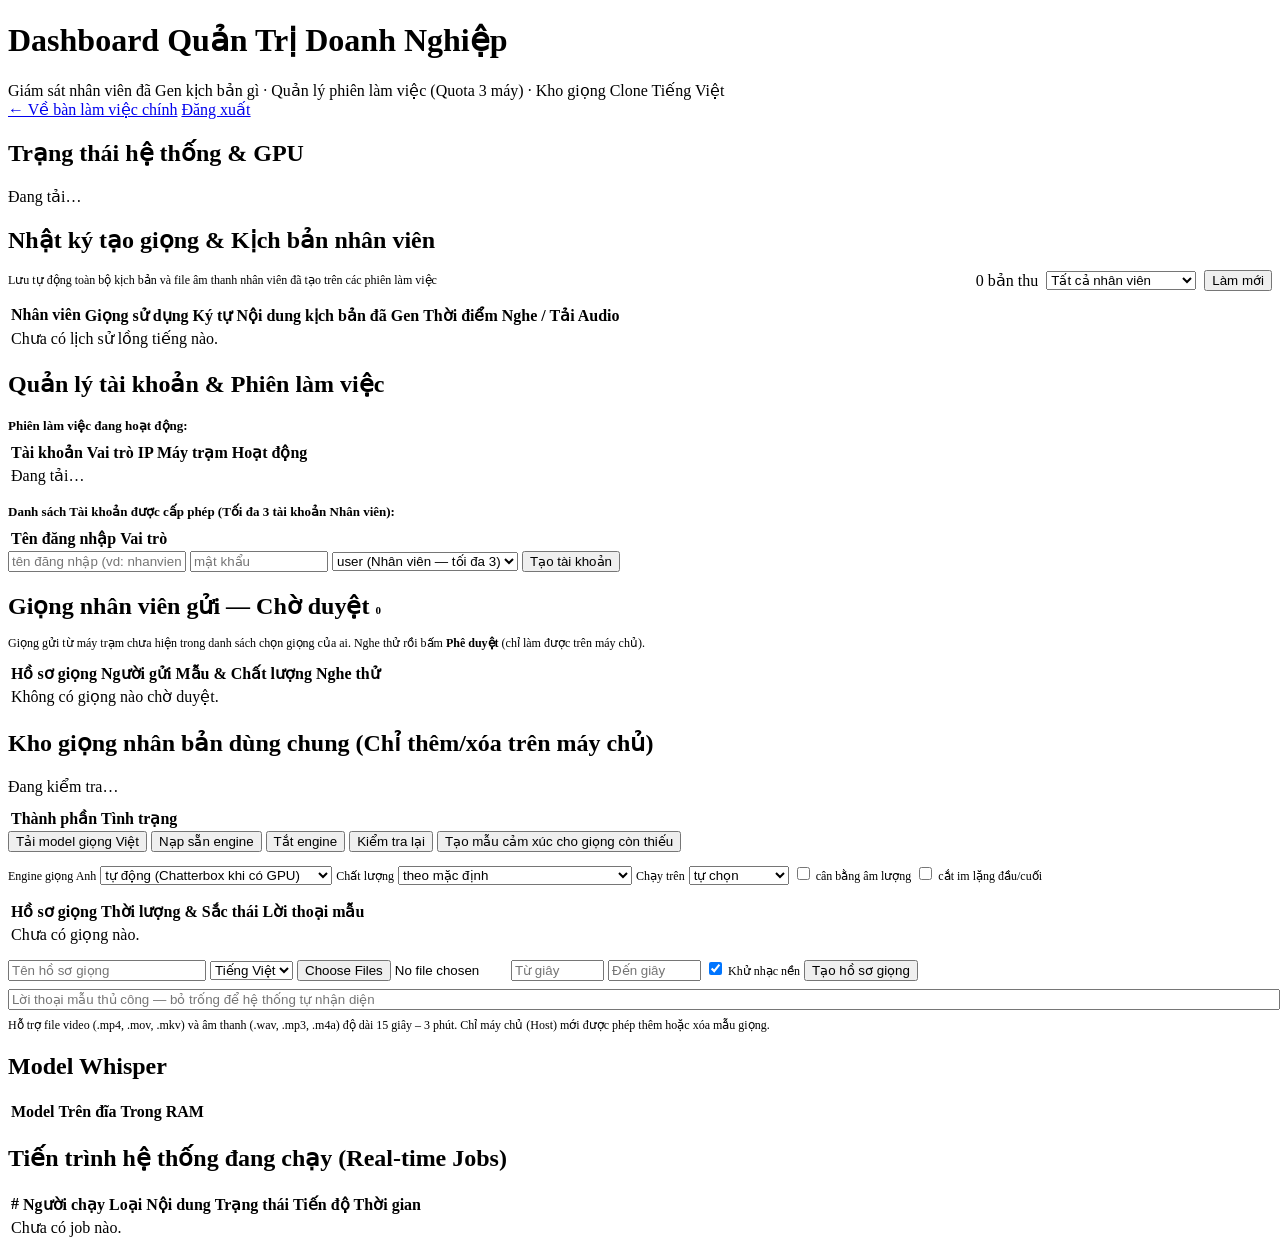
==== commit f5bdaf8c: "Cam xuc cho moi giong: bien doi mau (ca tieng Viet, khong can GPU), kiem tra tren GPU - make_morph_s" ====
--- a/app/web/static/admin.html
+++ b/app/web/static/admin.html
@@ -127,7 +127,7 @@
       <button class="btn" id="cl_warm">Nạp sẵn engine</button>
       <button class="btn" id="cl_stopengine">Tắt engine</button>
       <button class="btn" id="cl_recheck">Kiểm tra lại</button>
-      <button class="btn" id="cl_styles_all" title="Chatterbox (GPU) đọc 1 đoạn hào hứng + 1 đoạn trầm bằng chính giọng đó; chỉ giữ mẫu giống giọng gốc từ 85%">Tạo mẫu cảm xúc cho giọng Anh còn thiếu</button>
+      <button class="btn" id="cl_styles_all" title="Tạo mẫu hào hứng + trầm cho giọng còn thiếu: máy GPU dùng Chatterbox (giọng Anh), còn lại biến đổi mẫu gốc. Chỉ giữ mẫu cho bản đọc giống giọng gốc từ 80%">Tạo mẫu cảm xúc cho giọng còn thiếu</button>
       <span id="cl_setupmsg" class="muted" style="font-size:12px"></span>
     </div>
     <pre id="cl_log" class="muted"
@@ -603,8 +603,7 @@
         CL.canAddVoice = d.can_add_voice !== false;
         CL.canMakeStyles = !!d.can_make_styles;
         var sb = document.getElementById('cl_styles_all');
-        sb.disabled = !(CL.canAddVoice && CL.canMakeStyles) || !!CL.stylesJob;
-        sb.title = CL.canMakeStyles ? sb.title : 'Cần máy chủ có GPU NVIDIA + model Chatterbox';
+        sb.disabled = !CL.canAddVoice || !!CL.stylesJob;
         var all = d.profiles || [];
         renderCloneStatus(d);
         renderCloneProfiles(all.filter(function (p) { return p.approval !== 'pending'; }));
@@ -774,7 +773,7 @@
       cell.appendChild(play);
 
       var noEmo = (p.styles || []).indexOf('hype') < 0 && (p.styles || []).indexOf('calm') < 0;
-      if (CL.canAddVoice && CL.canMakeStyles && p.lang === 'en' && noEmo) {
+      if (CL.canAddVoice && noEmo) {
         var mk = document.createElement('button');
         mk.className = 'btn';
         mk.style.marginRight = '8px';
@@ -918,7 +917,8 @@
       .then(function (res) {
         if (!res.ok) { msg.textContent = 'Lỗi: ' + (res.j.error || ''); btn.disabled = false; return; }
         CL.stylesJob = res.j.job;
-        msg.textContent = 'Đang tạo mẫu cảm xúc cho ' + res.j.count + ' giọng (GPU ~1 phút/giọng)…';
+        msg.textContent = 'Đang tạo mẫu cảm xúc cho ' + res.j.count + ' giọng (' +
+          (CL.canMakeStyles ? 'GPU ~1 phút/giọng' : 'không có GPU — chậm, vài phút/giọng') + ')…';
         log.style.display = 'block';
         var iv = setInterval(function () {
           fetch('/api/admin/jobs').then(function (r) { return r.json(); }).then(function (d) {
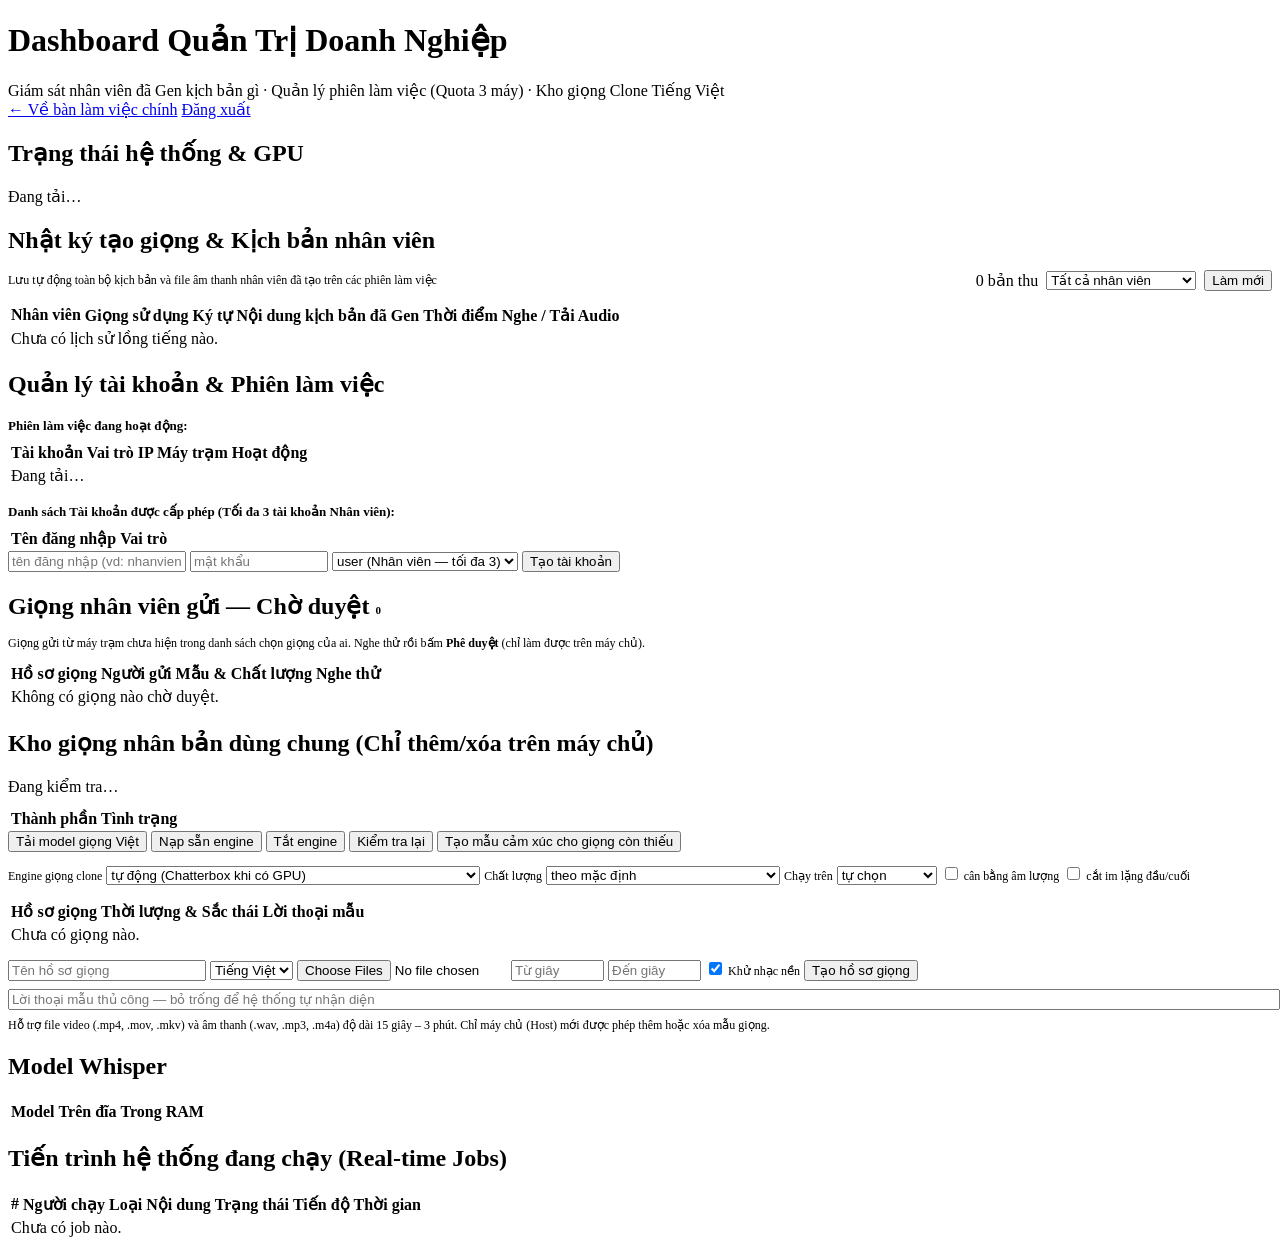
==== commit d3a94732: "Ban test: them engine VoxCPM2 cho giong clone (Anh + Viet) - clone_worker: engine 'voxcpm' (che do u" ====
--- a/app/web/static/admin.html
+++ b/app/web/static/admin.html
@@ -72,6 +72,31 @@
     </div>
   </div>
 
+  <!-- HOP THOAI TAI MAU CAM XUC THAT CHO 1 GIONG -->
+  <div id="style_modal" style="display:none; position:fixed; inset:0; z-index:9999; background:rgba(10,12,18,0.75); padding:40px 14px; overflow-y:auto">
+    <div style="max-width:560px; margin:0 auto; background:var(--card, #fff); color:var(--text, #111); border:1px solid var(--border, #e5e7eb); border-radius:16px; padding:22px">
+      <div style="display:flex; justify-content:space-between; align-items:center">
+        <div style="font-weight:800; font-size:16px">Mẫu cảm xúc — <span id="sty_voice"></span></div>
+        <button class="btn" id="sty_close">Đóng</button>
+      </div>
+      <div class="muted" style="font-size:12.5px; margin:8px 0 12px; line-height:1.55">
+        Người lồng tiếng thu <b>1 câu 5–12 giây</b> nói đúng cảm xúc (vd buồn thì nói câu buồn, giọng buồn thật).
+        Tool kiểm tra đúng là cùng người rồi dùng mẫu này cho các thẻ tương ứng — cảm xúc thật, không phải chỉnh âm.
+      </div>
+      <div id="sty_have" style="font-size:12.5px; margin-bottom:10px"></div>
+      <div class="formrow" style="flex-wrap:wrap; gap:8px">
+        <select id="sty_kind" class="inp"></select>
+        <input id="sty_file" class="inp" type="file" accept="audio/*,video/*,.mp4,.mov,.m4a,.mp3,.wav" style="width:230px">
+        <label class="muted" style="font-size:12px"><input type="checkbox" id="sty_denoise"> Khử nhạc nền</label>
+      </div>
+      <input id="sty_text" class="inp" placeholder="Lời thoại trong mẫu (bỏ trống để tool tự nghe)" style="width:100%; margin-top:8px">
+      <div style="margin-top:10px; display:flex; gap:10px; align-items:center">
+        <button class="btn" id="sty_go">Tải mẫu lên</button>
+        <span id="sty_msg" class="muted" style="font-size:12.5px"></span>
+      </div>
+    </div>
+  </div>
+
   <!-- QUAN LY TAI KHOAN & PHIEN LAM VIEC -->
   <div class="card" id="userscard">
     <h2>Quản lý tài khoản &amp; Phiên làm việc</h2>
@@ -134,12 +159,14 @@
          style="display:none;font-size:11px;white-space:pre-wrap;margin:6px 0 0"></pre>
 
     <div class="formrow" style="margin-top:12px">
-      <span class="muted" style="font-size:12px">Engine giọng Anh</span>
+      <span class="muted" style="font-size:12px">Engine giọng clone</span>
       <select id="cl_engine" class="inp">
-        <option value="">tự động (Chatterbox khi có GPU)</option>
+        <option value="" id="cl_eng_auto">tự động (Chatterbox khi có GPU)</option>
         <option value="chatterbox">Chatterbox — tự nhiên, có cảm xúc</option>
         <option value="f5">F5 — nhanh, giống âm sắc</option>
+        <option value="voxcpm" id="cl_eng_vox" hidden>VoxCPM2 — thử nghiệm (Anh + Việt, cảm xúc từ mẫu thật)</option>
       </select>
+      <span class="muted" id="cl_vox_note" style="font-size:12px;display:none"></span>
       <span class="muted" style="font-size:12px">Chất lượng</span>
       <select id="cl_quality" class="inp">
         <option value="">theo mặc định</option>
@@ -606,6 +633,7 @@
         sb.disabled = !CL.canAddVoice || !!CL.stylesJob;
         var all = d.profiles || [];
         renderCloneStatus(d);
+        renderVoxNote(d);
         renderCloneProfiles(all.filter(function (p) { return p.approval !== 'pending'; }));
         renderPendingVoices(all.filter(function (p) { return p.approval === 'pending'; }));
         if (!CL.settingsLoaded) { fillCloneSettings(d); CL.settingsLoaded = true; }
@@ -657,6 +685,25 @@
     if (!CL.installJob && d.log && d.log.length) {
       log.style.display = 'block';
       log.textContent = d.log.join('\n');
+    }
+  }
+
+  function renderVoxNote(d) {
+    var vox = d.vox || {};
+    if (vox.offer) {
+      document.getElementById('cl_eng_vox').hidden = false;
+      if (vox['default'] === 'voxcpm')
+        document.getElementById('cl_eng_auto').textContent = 'mặc định bản test (VoxCPM2)';
+    }
+    var vn = document.getElementById('cl_vox_note');
+    vn.style.display = 'none';
+    if (vox.offer && !vox.ready) {
+      vn.style.display = '';
+      vn.textContent = vox.model ? 'VoxCPM2: có model nhưng Python engine chưa có thư viện — chạy Cai-VoxCPM2.bat'
+        : 'VoxCPM2 chưa cài — chạy Cai-VoxCPM2.bat (tải ~5GB), đang dùng Chatterbox/F5';
+    } else if (vox.active) {
+      vn.style.display = '';
+      vn.textContent = 'Đang đọc bằng VoxCPM2 (cả giọng Anh + Việt)';
     }
   }
 
@@ -719,11 +766,13 @@
       if (p.sample_match != null) srcInfo.push('độ khớp ' + Math.round(p.sample_match * 100) + '%');
       var sa = p.styles_auto || {};
       var styleLabels = (p.styles || []).map(function (s) {
-        var lb = s === 'hype' ? 'hào hứng' : (s === 'calm' ? 'trầm dịu' : s);
+        var lb = ((p.style_labels || {})[s] || s).toLowerCase();
+        if ((p.styles_method || {})[s] === 'tai_len') lb += ' (thu thật)';
         return sa[s] != null ? lb + ' (tự tạo ' + Math.round(sa[s] * 100) + '%)' : lb;
       });
       tr.innerHTML =
         '<td><b>' + esc(p.name) + '</b> <span class="chip" style="font-size:10px;padding:2px 6px">' + langBadge + '</span> ' + simBadge(p.voice_sim) +
+        (p.prosody_match != null ? ' <span class="chip" title="Nhịp điệu (nhấn, ngắt, lên xuống) giống bản thu gốc" style="font-size:10px;padding:2px 6px">nhịp điệu ' + Math.round(p.prosody_match * 100) + '%</span>' : '') +
         (srcInfo.length ? '<br><span class="muted" style="font-size:11px">' + esc(srcInfo.join(' · ')) + '</span>' : '') +
         (p.state === 'processing' ? '<br><span class="muted" style="font-size:11px">đang xử lý mẫu…</span>' : '') +
         (warn ? '<br><span class="muted" style="font-size:11px">' + esc(warn) + '</span>' : '') +
@@ -783,6 +832,12 @@
       }
 
       if (CL.canAddVoice) {
+        var sb2 = document.createElement('button');
+        sb2.className = 'btn';
+        sb2.style.marginRight = '8px';
+        sb2.textContent = 'Mẫu cảm xúc';
+        sb2.addEventListener('click', function () { openStyleModal(p); });
+        cell.appendChild(sb2);
         var del = document.createElement('button');
         del.className = 'btn';
         del.textContent = 'Xóa';
@@ -907,6 +962,43 @@
       }).catch(function () { msg.textContent = 'Lỗi mạng.'; _pendingSig = null; loadClones(); });
   }
 
+  // ---------- TAI MAU CAM XUC THAT ----------
+  var styModal = document.getElementById('style_modal'), styVoice = null;
+  document.getElementById('sty_close').addEventListener('click', function () { styModal.style.display = 'none'; loadClones(); });
+  function openStyleModal(p) {
+    styVoice = p.name;
+    document.getElementById('sty_voice').textContent = p.name;
+    var labels = p.style_labels || {}, have = p.styles || [], sel = document.getElementById('sty_kind');
+    sel.innerHTML = '';
+    Object.keys(labels).forEach(function (k) {
+      var o = document.createElement('option'); o.value = k;
+      o.textContent = labels[k] + (have.indexOf(k) >= 0 ? ' (đã có — tải lại để thay)' : ''); sel.appendChild(o);
+    });
+    var hv = have.filter(function (k) { return labels[k]; }).map(function (k) { return labels[k]; });
+    document.getElementById('sty_have').innerHTML = 'Đang có: <b>' + (hv.length ? esc(hv.join(', ')) : 'chưa có mẫu cảm xúc nào') + '</b>';
+    document.getElementById('sty_msg').textContent = '';
+    document.getElementById('sty_file').value = ''; document.getElementById('sty_text').value = '';
+    styModal.style.display = 'block';
+  }
+  document.getElementById('sty_go').addEventListener('click', function () {
+    var f = document.getElementById('sty_file').files[0], msg = document.getElementById('sty_msg'), btn = this;
+    if (!f) { msg.textContent = 'Chọn file mẫu trước.'; return; }
+    btn.disabled = true; msg.textContent = 'Đang kiểm tra giọng và nghe lời thoại…';
+    var qs = 'name=' + encodeURIComponent(styVoice) + '&style=' + encodeURIComponent(document.getElementById('sty_kind').value) +
+      '&filename=' + encodeURIComponent(f.name) + '&ref_text=' + encodeURIComponent(document.getElementById('sty_text').value.trim()) +
+      '&denoise=' + (document.getElementById('sty_denoise').checked ? '1' : '0');
+    fetch('/api/admin/clone_style_add?' + qs, { method: 'POST', body: f })
+      .then(function (r) { return r.json().then(function (j) { return { ok: r.ok, j: j }; }); })
+      .then(function (res) {
+        btn.disabled = false;
+        if (!res.ok) { msg.innerHTML = '<span style="color:var(--err)">' + esc(res.j.error || 'Lỗi') + '</span>'; return; }
+        var sm = res.j.sample || {};
+        msg.innerHTML = '✓ Đã lưu mẫu <b>' + esc(document.getElementById('sty_kind').selectedOptions[0].textContent.split(' (')[0]) + '</b>' +
+          (sm.sim != null ? ' — giống giọng ' + Math.round(sm.sim * 100) + '%' : '') + ' (' + sm.duration + 's): <i>' + esc(sm.text || '') + '</i>';
+        loadClones();
+      }).catch(function () { btn.disabled = false; msg.textContent = 'Lỗi mạng.'; });
+  });
+
   // ---------- TU TAO MAU CAM XUC (Chatterbox GPU) ----------
   function makeStyles(body, btn) {
     var msg = document.getElementById('cl_setupmsg'), log = document.getElementById('cl_log');
@@ -1085,6 +1177,10 @@
     .then(function (m) {
       myName = m.user;
       window.PERSONAL = !!m.personal;
+      if (m.lang_only) {               // ban chi 1 ngon ngu: chi them giong ngon ngu do
+        var cl = document.getElementById('cl_lang');
+        if (cl) { cl.value = m.lang_only; Array.prototype.forEach.call(cl.options, function (o) { if (o.value !== m.lang_only) o.remove(); }); }
+      }
       if (m.personal) {                 // ban ca nhan: an phan danh cho doanh nghiep
         var ch = document.querySelector('#clonecard h2'); if (ch) ch.textContent = 'Kho giọng clone';
         ['auditcard', 'pendingcard', 'userscard'].forEach(function (id) {
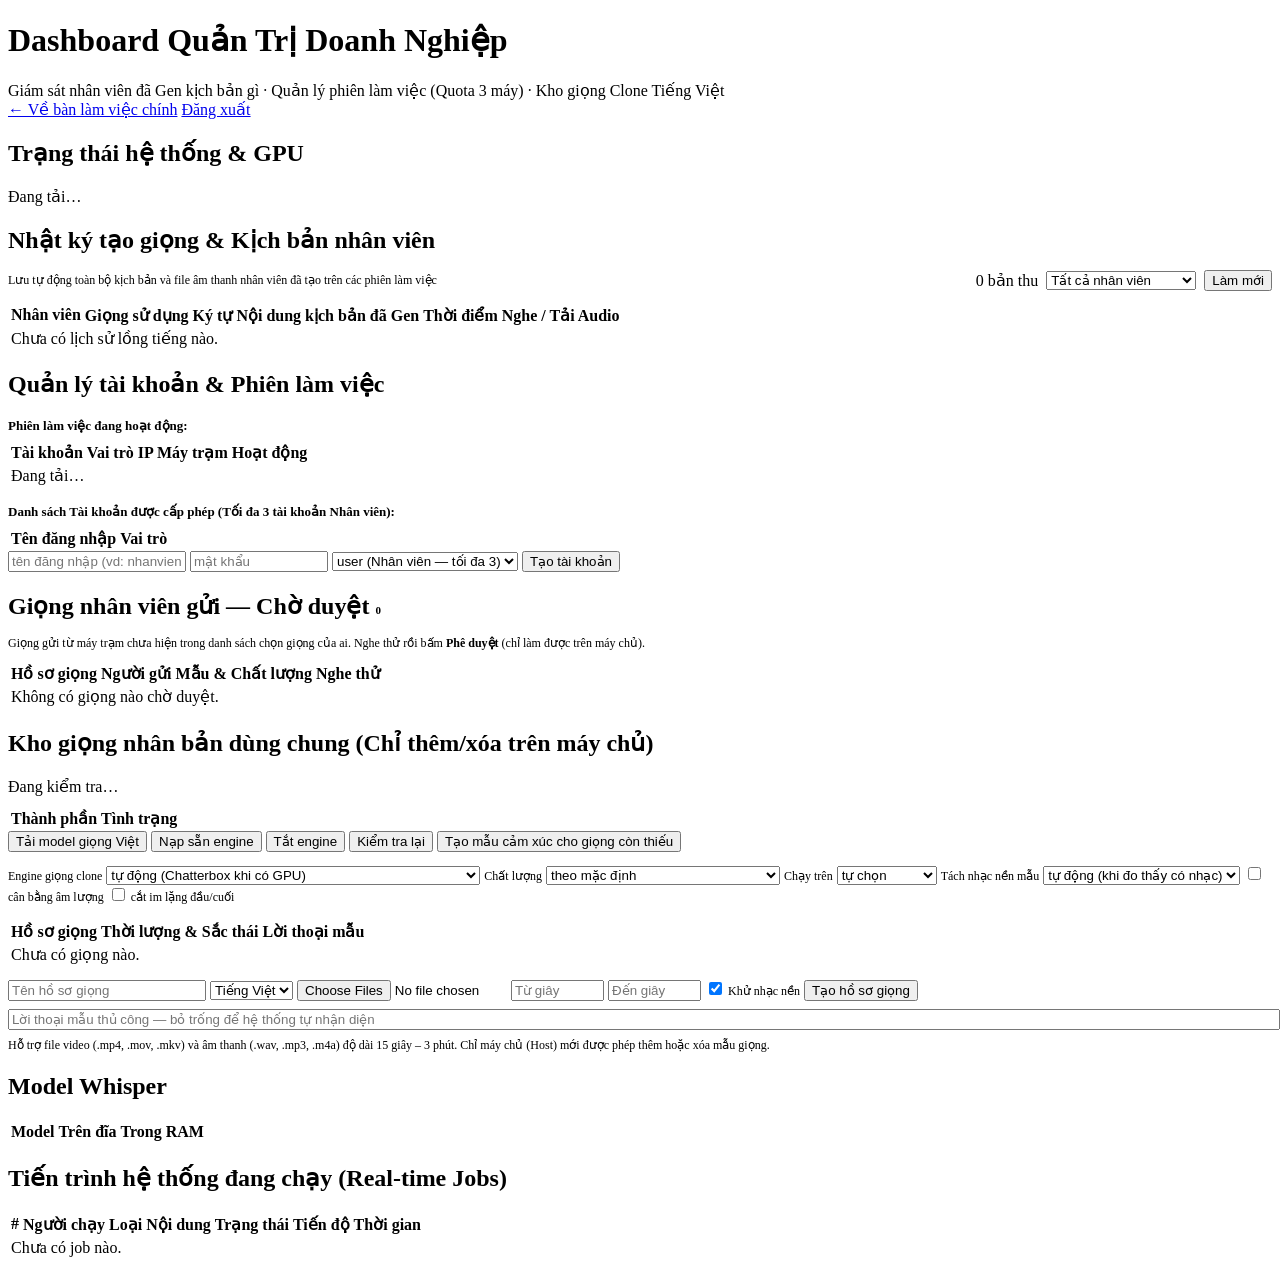
==== commit 71ac8391: "Tach nhac nen (Demucs) khi them giong clone + chong Whisper nghe ao - app/core/vocalsep.py: tach gio" ====
--- a/app/web/static/admin.html
+++ b/app/web/static/admin.html
@@ -181,6 +181,12 @@
         <option value="mps">Apple MPS</option>
         <option value="cpu">CPU</option>
       </select>
+      <span class="muted" style="font-size:12px">Tách nhạc nền mẫu</span>
+      <select id="cl_separate" class="inp" title="Demucs tách giọng khỏi nhạc nền trước khi chọn mẫu và lấy lời mẫu (lần đầu tự cài + tải model ~320MB)">
+        <option value="">tự động (khi đo thấy có nhạc)</option>
+        <option value="always">luôn tách</option>
+        <option value="off">tắt</option>
+      </select>
       <label class="muted" style="font-size:12px">
         <input type="checkbox" id="cl_norm"> cân bằng âm lượng</label>
       <label class="muted" style="font-size:12px">
@@ -201,7 +207,7 @@
       <input id="cl_file" class="inp" type="file" accept="audio/*,video/*,.mp4,.mov,.mkv,.webm" multiple style="width:210px">
       <input id="cl_trim_start" class="inp" type="number" step="0.5" min="0" placeholder="Từ giây" style="width:85px" title="Điểm bắt đầu trích xuất (bỏ trống = từ đầu)">
       <input id="cl_trim_end" class="inp" type="number" step="0.5" min="0" placeholder="Đến giây" style="width:85px" title="Điểm kết thúc trích xuất (bỏ trống = hết file)">
-      <label class="muted" style="font-size:12px"><input type="checkbox" id="cl_denoise" checked> Khử nhạc nền</label>
+      <label class="muted" style="font-size:12px" title="Tách giọng khỏi nhạc nền (Demucs) khi đo thấy mẫu có nhạc"><input type="checkbox" id="cl_denoise" checked> Khử nhạc nền</label>
       <button class="btn" id="cl_add">Tạo hồ sơ giọng</button>
       <span id="cl_msg" class="muted" style="font-size:12px"></span>
     </div>
@@ -712,6 +718,7 @@
     if (st.quality) document.getElementById('cl_quality').value = st.quality;
     if (st.device) document.getElementById('cl_device').value = st.device;
     document.getElementById('cl_engine').value = st.engine || '';
+    document.getElementById('cl_separate').value = st.separate || '';
     document.getElementById('cl_norm').checked = st.normalize !== false;
     document.getElementById('cl_trim').checked = st.trim !== false;
   }
@@ -721,6 +728,7 @@
       quality: document.getElementById('cl_quality').value || null,
       device: document.getElementById('cl_device').value || null,
       engine: document.getElementById('cl_engine').value || null,
+      separate: document.getElementById('cl_separate').value || null,
       normalize: document.getElementById('cl_norm').checked,
       trim: document.getElementById('cl_trim').checked
     };
@@ -736,7 +744,7 @@
     }).catch(function () { msg.textContent = 'Lỗi lưu thiết lập.'; });
   }
 
-  ['cl_engine', 'cl_quality', 'cl_device', 'cl_norm', 'cl_trim'].forEach(function (id) {
+  ['cl_engine', 'cl_separate', 'cl_quality', 'cl_device', 'cl_norm', 'cl_trim'].forEach(function (id) {
     document.getElementById(id).addEventListener('change', saveCloneSettings);
   });
 
@@ -762,6 +770,7 @@
       var langBadge = p.lang === 'vi' ? 'VI' : 'EN';
       var srcInfo = [];
       if (p.from_video) srcInfo.push('từ video');
+      if (p.separated && p.separated.used) srcInfo.push('đã tách nhạc nền');
       if (p.created_by) srcInfo.push('bởi @' + p.created_by);
       if (p.sample_match != null) srcInfo.push('độ khớp ' + Math.round(p.sample_match * 100) + '%');
       var sa = p.styles_auto || {};
@@ -774,7 +783,7 @@
         '<td><b>' + esc(p.name) + '</b> <span class="chip" style="font-size:10px;padding:2px 6px">' + langBadge + '</span> ' + simBadge(p.voice_sim) +
         (p.prosody_match != null ? ' <span class="chip" title="Nhịp điệu (nhấn, ngắt, lên xuống) giống bản thu gốc" style="font-size:10px;padding:2px 6px">nhịp điệu ' + Math.round(p.prosody_match * 100) + '%</span>' : '') +
         (srcInfo.length ? '<br><span class="muted" style="font-size:11px">' + esc(srcInfo.join(' · ')) + '</span>' : '') +
-        (p.state === 'processing' ? '<br><span class="muted" style="font-size:11px">đang xử lý mẫu…</span>' : '') +
+        (p.state === 'processing' ? '<br><span class="muted" style="font-size:11px">' + esc(p.stage || 'đang xử lý mẫu…') + '</span>' : '') +
         (warn ? '<br><span class="muted" style="font-size:11px">' + esc(warn) + '</span>' : '') +
         (p.error ? '<br><span style="color:var(--err);font-size:11px">' + esc(p.error) + '</span>' : '') +
         '</td>' +
@@ -786,7 +795,9 @@
         '<td style="max-width:260px"><span class="muted" style="font-size:12px">' +
         esc((p.ref_text || '—').slice(0, 120)) + '</span>' +
         (p.ref_text_source ? '<br><span class="muted" style="font-size:11px">nguồn: ' +
-          esc(p.ref_text_source) + '</span>' : '') + '</td>' +
+          esc(p.ref_text_source) + '</span>' : '') +
+        (p.user_text_check && p.user_text_check.indexOf('⚠') === 0 ? '<br><span style="color:var(--err);font-size:11px">' +
+          esc(p.user_text_check) + '</span>' : '') + '</td>' +
         '<td></td>';
       var cell = tr.lastChild;
 
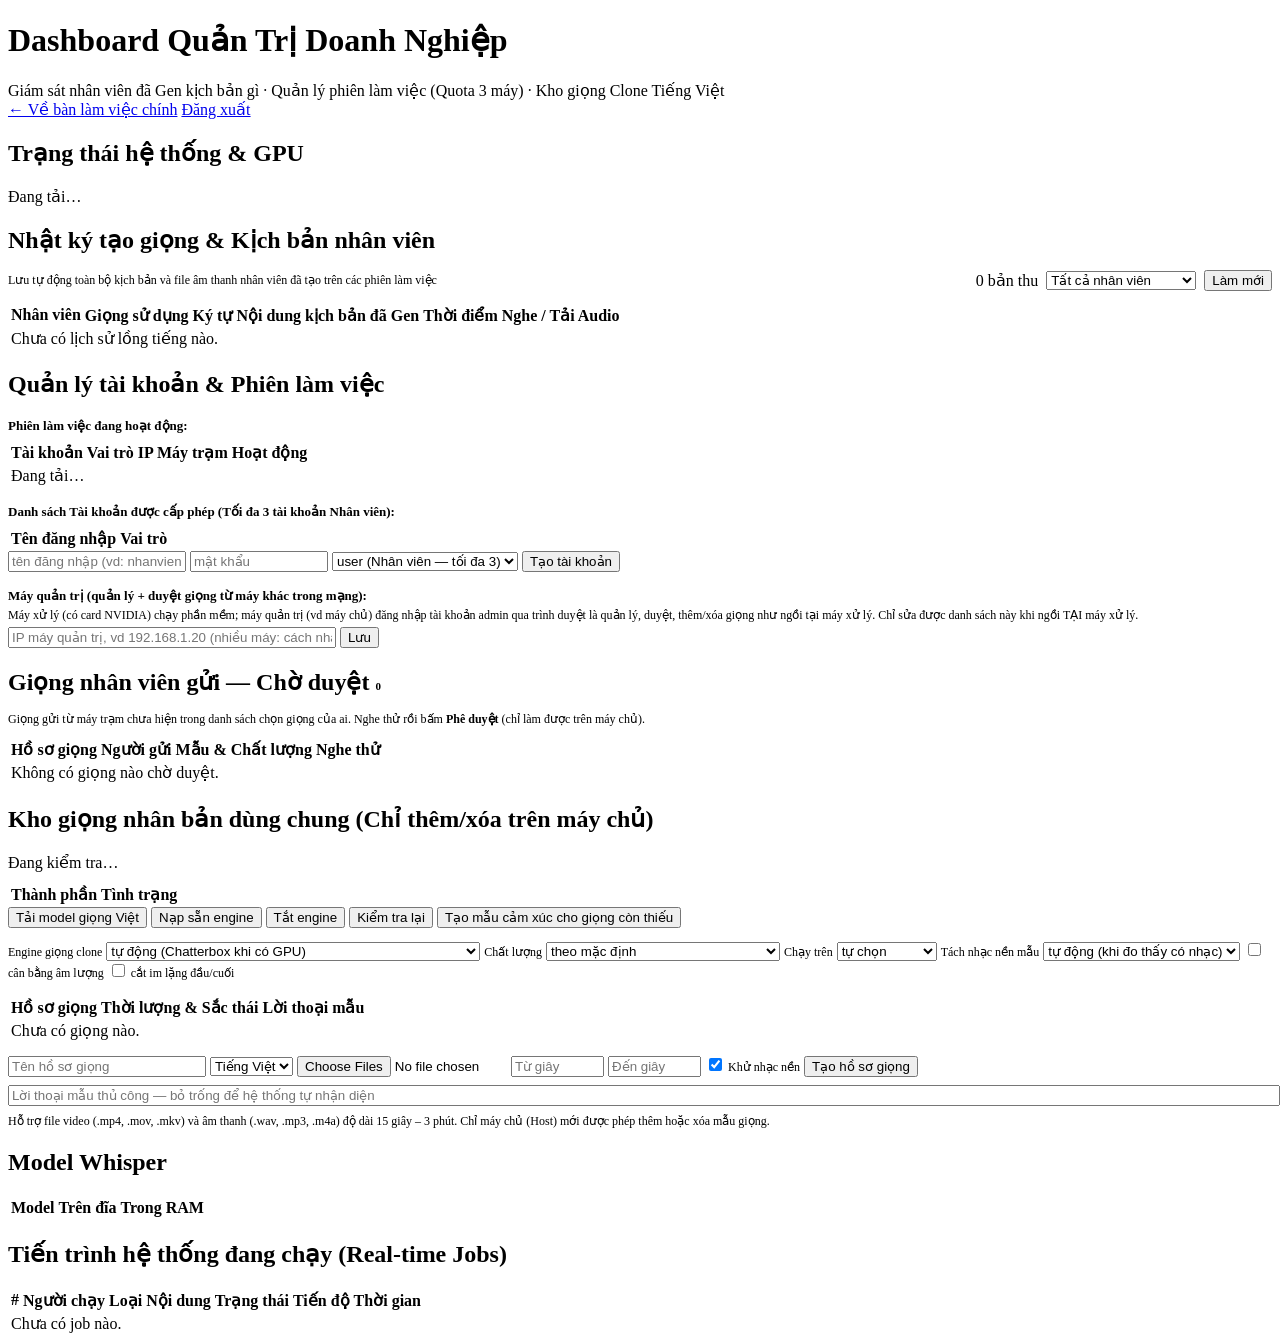
==== commit 8609926d: "Ban doanh nghiep: MAY QUAN TRI tu xa (may chu khong GPU quan ly + duyet giong), may co GPU xu ly Ngu" ====
--- a/app/web/static/admin.html
+++ b/app/web/static/admin.html
@@ -122,6 +122,14 @@
       </select>
       <button class="btn" id="nu_add">Tạo tài khoản</button>
       <span id="nu_msg" class="muted" style="font-size:12px"></span>
+    </div>
+
+    <div style="margin-top:16px; font-size:13px; font-weight:700">Máy quản trị (quản lý + duyệt giọng từ máy khác trong mạng):</div>
+    <div class="muted" style="font-size:12px;margin:4px 0">Máy xử lý (có card NVIDIA) chạy phần mềm; máy quản trị (vd máy chủ) đăng nhập tài khoản admin qua trình duyệt là quản lý, duyệt, thêm/xóa giọng như ngồi tại máy xử lý. Chỉ sửa được danh sách này khi ngồi TẠI máy xử lý.</div>
+    <div class="formrow">
+      <input id="adm_hosts" class="inp" placeholder="IP máy quản trị, vd 192.168.1.20 (nhiều máy: cách nhau dấu phẩy)" style="min-width:320px">
+      <button class="btn" id="adm_hosts_save">Lưu</button>
+      <span id="adm_hosts_note" class="muted" style="font-size:12px"></span>
     </div>
   </div>
 
@@ -831,6 +839,27 @@
         }).catch(function () { play.disabled = false; play.textContent = 'Lỗi mạng'; });
       });
       cell.appendChild(play);
+
+      if (CL.canAddVoice && p.state !== 'processing') {
+        var fix = document.createElement('button');
+        fix.className = 'btn';
+        fix.style.marginRight = '8px';
+        fix.textContent = 'Sửa lời mẫu';
+        fix.title = 'Whisper nghe gần đúng (vd "chiếc suốt" thay vì "chiết xuất")? Sửa cho khớp chữ trong đoạn mẫu — tool tạo lại file nghe thử';
+        fix.addEventListener('click', function () {
+          var t = window.prompt('Lời mẫu của giọng ' + p.name + ' (sửa cho ĐÚNG từng chữ người nói trong đoạn mẫu):', p.ref_text || '');
+          if (t === null || !t.trim() || t.trim() === (p.ref_text || '').trim()) return;
+          fix.disabled = true; fix.textContent = 'Đang lưu…';
+          fetch('/api/admin/clone_ref_text', {
+            method: 'POST', headers: { 'Content-Type': 'application/json' },
+            body: JSON.stringify({ name: p.name, text: t.trim() })
+          }).then(function (r) { return r.json(); }).then(function (j) {
+            if (j.error) alert(j.error);
+            loadClones();
+          }).catch(function () { fix.disabled = false; fix.textContent = 'Sửa lời mẫu'; });
+        });
+        cell.appendChild(fix);
+      }
 
       var noEmo = (p.styles || []).indexOf('hype') < 0 && (p.styles || []).indexOf('calm') < 0;
       if (CL.canAddVoice && noEmo) {
@@ -1213,5 +1242,36 @@
   setInterval(loadUsers, 6000);
 })();
 </script>
+<script>
+(function () {
+  var inp = document.getElementById('adm_hosts'), btn = document.getElementById('adm_hosts_save'),
+      note = document.getElementById('adm_hosts_note');
+  if (!inp) return;
+  function load() {
+    fetch('/api/me').then(function (r) { return r.json(); }).then(function (me) {
+      inp.value = (me.admin_hosts || []).join(', ');
+      if (me.is_real_host) {
+        inp.disabled = false; btn.disabled = false;
+        note.textContent = 'Đang ngồi tại máy xử lý.';
+      } else {
+        inp.disabled = true; btn.disabled = true;
+        note.textContent = 'IP máy này: ' + (me.your_ip || '?') + (me.is_host
+          ? ' — đang là MÁY QUẢN TRỊ (đủ quyền quản lý, duyệt giọng).'
+          : ' — muốn quản trị từ máy này: nhờ người ở máy xử lý thêm IP này vào danh sách.');
+      }
+    }).catch(function () {});
+  }
+  btn.addEventListener('click', function () {
+    note.textContent = 'Đang lưu…';
+    fetch('/api/admin/admin_hosts', {
+      method: 'POST', headers: { 'Content-Type': 'application/json' },
+      body: JSON.stringify({ hosts: inp.value })
+    }).then(function (r) { return r.json(); }).then(function (j) {
+      note.textContent = j.error ? j.error : 'Đã lưu: ' + ((j.hosts || []).join(', ') || '(không có máy quản trị)');
+    }).catch(function () { note.textContent = 'Lỗi lưu.'; });
+  });
+  load();
+})();
+</script>
 </body>
 </html>
